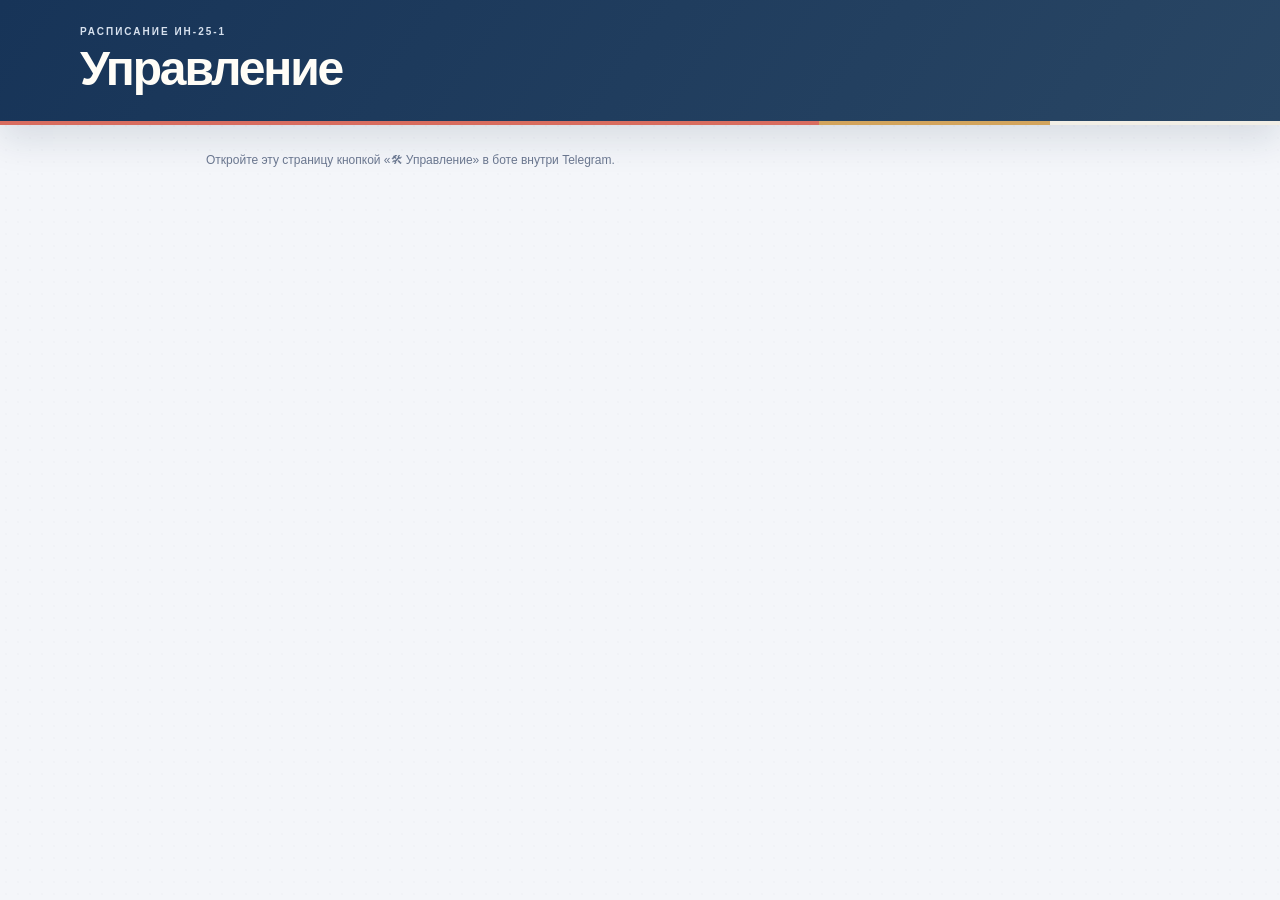
==== admin/index.html @ 074ee409 "Обновление сайта (rev расписания: 1)" ====
<!doctype html>
<html lang="ru">
<head>
  <meta charset="utf-8">
  <meta name="viewport" content="width=device-width, initial-scale=1, viewport-fit=cover">
  <meta name="robots" content="noindex">
  <title>Управление · ИН-25-1</title>
  <script>
    /* тема как в основном приложении (то же хранилище браузера) */
    try {var d=document.documentElement,ls=localStorage;var P=['en','de','sunset','forest','ocean','graphite','sakura','amoled'],F={sunset:'dark',forest:'light',ocean:'light',graphite:'dark',sakura:'light'};var p=ls.getItem('schedule-palette');if(P.indexOf(p)>=0)d.dataset.palette=p;var m=ls.getItem('schedule-mode')||(ls.getItem('schedule-theme')==='dark'?'dark':'light');var sys=false;try{sys=!!(window.matchMedia&&matchMedia('(prefers-color-scheme: dark)').matches);}catch(e){}var dark=F[p]?F[p]==='dark':(m==='dark'||(m==='system'&&sys));if(dark)d.dataset.theme='dark';} catch(e){}
  </script>
  <link rel="stylesheet" href="../css/app.css">
  <style>
    .adm-toast { position: fixed; left: 50%; bottom: 22px; transform: translateX(-50%); max-width: 90vw; padding: 10px 16px; border-radius: 12px; background: var(--header, #182d49); color: #fffdf7; font-size: 14px; box-shadow: 0 8px 24px #0004; z-index: 80; }
    .adm-toast[hidden] { display: none; }
    .adm-roles { display: inline-flex; border: 1px solid var(--line); border-radius: 10px; overflow: hidden; }
    .adm-roles button { border: 0; border-right: 1px solid var(--line); background: var(--button, transparent); color: var(--ink); padding: 7px 10px; font: inherit; font-size: 13px; cursor: pointer; }
    .adm-roles button:last-child { border-right: 0; }
    .adm-roles button[aria-pressed="true"] { background: var(--selected); color: var(--selected-text); font-weight: 650; }
  </style>
</head>
<body data-screen="owner">
  <header>
    <div class="inner">
      <p class="eyebrow">Расписание ИН-25-1</p>
      <h1>Управление</h1>
    </div>
  </header>
  <main id="admin-root" class="owner-shell"><p class="hw-hint">Загрузка…</p></main>
  <div id="adm-toast" class="adm-toast" role="status" aria-live="polite" hidden></div>
  <script src="../js/telegram.js"></script>
  <script src="./admin.js"></script>
</body>
</html>
---- css/app.css ----
/* css/base.css */

  :root{color-scheme:light;--ink:#182d49;--muted:#576577;--line:#dadfe5;--paper:#f6f4ef;--surface:#fff;--controls:#fff;--header:#182d49;--burgundy:#7b263d;--red:#b3223b;--shadow:0 2px 8px #182d4905;--focus:#7b263d;--button:#f3f4f6;--button-border:#e1e5ea;--button-hover:#e6eaf0;--selected:#182d49;--selected-text:#fff;--rule:#cdd3dc;--card-edge:#c4cddb;--inclusive-edge:#36557e;--inclusive-bg:#eef3f9;--inclusive-ink:#213e65;--conflict-edge:#e9b1bd;--conflict-bg:#fff0f1;--conflict-ink:#a02037;--tag:#edf0f4;--srsp-bg:#ece7dd;--srsp-ink:#655238;--group-bg:#dbe5f1;--room:#34475f;font-family:-apple-system,BlinkMacSystemFont,"Segoe UI",Arial,sans-serif}
  :root[data-theme="dark"]{color-scheme:dark;--ink:#ebf0f7;--muted:#b4c0d1;--line:#39485d;--paper:#111923;--surface:#1a2534;--controls:#162130;--header:#162640;--burgundy:#8f3550;--red:#f17e92;--shadow:none;--focus:#e9b2c0;--button:#263344;--button-border:#506077;--button-hover:#334359;--selected:#c4d7f1;--selected-text:#182d49;--rule:#3f4e61;--card-edge:#53677f;--inclusive-edge:#6d93c7;--inclusive-bg:#1d3048;--inclusive-ink:#dce9ff;--conflict-edge:#835061;--conflict-bg:#35212b;--conflict-ink:#ffb3c0;--tag:#2c3b50;--srsp-bg:#3e372c;--srsp-ink:#ecd9b8;--group-bg:#354c6d;--room:#d4deed}
  *{box-sizing:border-box}
  body{margin:0;background:var(--paper);color:var(--ink);font-size:15px;line-height:1.5}
  button{font:inherit;cursor:pointer;-webkit-tap-highlight-color:transparent}
  button:focus-visible{outline:3px solid var(--focus);outline-offset:3px}
  header{background:var(--header);color:#fffdf7;padding:28px 24px 29px;border-bottom:4px solid var(--burgundy)}
  header .inner{max-width:1040px;margin:auto}
  .header-top{display:flex;align-items:center;justify-content:space-between;gap:12px;margin:0 0 12px;flex-wrap:wrap}
  .eyebrow{font-size:11px;letter-spacing:.17em;text-transform:uppercase;color:#d3d9e3;margin:0;font-weight:650}
  .theme-toggle{display:inline-flex;align-items:center;justify-content:center;gap:9px;min-height:44px;padding:8px 10px;border:1px solid #657791;border-radius:5px;background:#203653;color:#fffdf7;font-size:12px;font-weight:600;line-height:1.25}
  .theme-toggle:hover{background:#2d4464}
  .theme-toggle:focus-visible{outline-color:#e9b2c0}
  .theme-track{display:inline-block;position:relative;flex:none;width:30px;height:18px;border-radius:10px;background:#71839d;transition:background .15s}
  .theme-track:after{content:"";position:absolute;top:3px;left:3px;width:12px;height:12px;border-radius:50%;background:#fff;transition:transform .15s}
  .theme-toggle[aria-checked="true"] .theme-track{background:#af516f}
  .theme-toggle[aria-checked="true"] .theme-track:after{transform:translateX(12px)}
  h1{font-family:Georgia,"Times New Roman",serif;font-size:clamp(28px,5vw,40px);letter-spacing:-.025em;line-height:1.2;margin:0;max-width:850px;font-weight:700}
  .subtitle{font-size:14px;margin:12px 0 0;color:#d3d9e3;max-width:750px}
  .control-wrap{background:var(--controls);border-bottom:1px solid var(--line)}
  .controls{max-width:1088px;margin:auto;padding:21px 24px 19px;display:flex;flex-direction:column;gap:16px}
  .control-row{display:flex;align-items:center;gap:16px}
  .control-label{width:52px;flex:none;color:var(--muted);font-size:12px;font-weight:650}
  .button-group{display:flex;gap:7px;flex-wrap:wrap}
  .choice{color:var(--ink);background:var(--button);border:1px solid var(--button-border);border-radius:5px;padding:10px 14px;font-size:13px;line-height:1.25;min-height:44px;font-weight:600;transition:background .12s,color .12s}
  .choice:hover{background:var(--button-hover)}
  .choice[aria-pressed="true"]{background:var(--selected);border-color:var(--selected);color:var(--selected-text)}
  .choice.day[aria-pressed="true"]{background:var(--burgundy);color:#fff;border-color:var(--burgundy)}
  main{max-width:1088px;margin:auto;padding:28px 24px 50px}
  .week{display:grid;grid-template-columns:repeat(2,minmax(0,1fr));gap:30px 23px;align-items:start}
  .week.single{grid-template-columns:minmax(0,760px);justify-content:center}
  .day-section{min-width:0}
  .day-heading{display:flex;align-items:center;gap:12px;margin:0 0 13px}
  .day-heading:after{content:"";height:1px;flex:1;background:var(--rule)}
  .day-heading h2{font-size:17px;letter-spacing:-.01em;margin:0;line-height:1.5;font-weight:750}
  .day-stack{display:flex;flex-direction:column;gap:10px}
  .lesson{background:var(--surface);border:1px solid var(--line);border-left:4px solid var(--card-edge);border-radius:7px;box-shadow:var(--shadow);padding:17px 15px 17px 13px;display:grid;grid-template-columns:62px minmax(0,1fr);gap:15px;overflow-wrap:anywhere}
  .lesson.inclusive{border-left-color:var(--inclusive-edge);background:var(--inclusive-bg)}
  .lesson.conflict{border-color:var(--conflict-edge);border-left:4px solid var(--red);background:var(--conflict-bg)}
  .time{padding-top:2px;color:var(--ink);font-variant-numeric:tabular-nums;white-space:nowrap;font-size:18px;line-height:1.25;font-weight:750;letter-spacing:-.035em}
  .time .until{display:block;font-size:13px;font-weight:500;color:var(--muted);letter-spacing:0;margin-top:6px}
  .details{min-width:0}
  .subject{font-size:16px;line-height:1.36;font-weight:700;margin:0 0 9px;letter-spacing:-.012em}
  .inclusive .subject{color:var(--inclusive-ink)}
  .tags{display:flex;gap:5px;flex-wrap:wrap;margin:0 0 8px}
  .tag{display:inline-block;font-size:11px;line-height:1.35;font-weight:700;letter-spacing:.015em;padding:3px 7px;border-radius:3px;background:var(--tag);color:var(--muted)}
  .tag.srsp{background:var(--srsp-bg);color:var(--srsp-ink)}
  .tag.group{background:var(--group-bg);color:var(--inclusive-ink)}
  .tag.conflict-tag{background:#b3223b;color:white}
  .detail{font-size:13px;line-height:1.55;color:var(--muted);margin-top:3px}
  .room{font-weight:650;color:var(--room)}
  .conflict-note{font-size:12px;line-height:1.5;color:var(--conflict-ink);margin:9px 0 0}
  .empty{font-size:14px;color:var(--muted);padding:25px 0}
  .noscript{margin:28px;font-size:15px}
  .day-status{position:absolute;overflow:hidden;clip:rect(0,0,0,0);width:1px;height:1px;margin:-1px;padding:0;border:0}
  .group-row{align-items:flex-start;flex-direction:column;gap:8px}
  .group-row .control-label{width:auto;font-size:12px}
  @media(min-width:1060px){.week:not(.single){grid-template-columns:repeat(3,minmax(0,1fr));gap:28px 18px}.week:not(.single) .lesson{grid-template-columns:55px minmax(0,1fr);gap:10px;padding:16px 11px 16px 10px}.week:not(.single) .subject{font-size:15px}.week:not(.single) .time{font-size:17px}}
  @media(max-width:640px){header{padding:17px 20px 24px}h1{font-size:29px}.eyebrow{font-size:10px}.subtitle{font-size:13px;line-height:1.6;margin-top:10px}.controls{padding:17px 16px;gap:14px}.control-row{gap:8px}.control-label{width:auto;font-size:12px}.button-group{gap:6px}.choice{padding:10px 12px;font-size:13px}.day-row{align-items:stretch;flex-direction:column}.day-buttons{display:grid;grid-template-columns:repeat(6,minmax(0,1fr));gap:5px}.day-buttons .choice{padding:10px 3px;min-width:0;font-size:12px}.day-buttons .today-choice{grid-column:1/-1}main{padding:23px 16px 34px}.week{grid-template-columns:1fr;gap:29px}.lesson{padding:16px 13px 16px 11px;grid-template-columns:59px minmax(0,1fr);gap:13px}}
  @media(max-width:355px){header{padding-left:16px;padding-right:16px}h1{font-size:26px}.controls{padding-left:12px;padding-right:12px}.choice{padding:10px}main{padding-left:12px;padding-right:12px}.lesson{grid-template-columns:55px minmax(0,1fr);gap:10px}}
  @media(prefers-reduced-motion:reduce){*{transition:none!important}}
  @media print{:root,:root[data-theme="dark"]{color-scheme:light;--ink:#182d49;--muted:#576577;--surface:#fff;--line:#dadfe5;--inclusive-bg:#eef3f9;--inclusive-ink:#213e65;--conflict-bg:#fff0f1;--conflict-ink:#a02037;--room:#34475f;--srsp-bg:#ece7dd;--srsp-ink:#655238;--group-bg:#dbe5f1}body{background:white}header{background:white;color:var(--ink);padding:0 0 16px}.eyebrow,.subtitle{color:var(--muted)}.control-wrap,.theme-toggle{display:none}main{padding:16px 0;max-width:none}.week,.week.single{display:block}.day-section{break-inside:avoid;margin-bottom:22px}.lesson{box-shadow:none;break-inside:avoid}.day-stack{gap:6px}.lesson{padding:9px 12px}.day-status{display:none}}
  [hidden]{display:none!important}
.back-menu{min-height:44px;border:0;background:transparent;color:#fffdf7;padding:6px 0;font-size:14px;font-weight:650}
.back-menu:focus-visible{outline-color:#e9b2c0}
#page-title:focus{outline:none}
.home-shell{max-width:820px;padding-top:25px}
.menu-caption{font-size:13px;font-weight:650;color:var(--muted);margin:0 0 15px;letter-spacing:.02em}
.menu-grid{display:grid;grid-template-columns:1fr 1fr;gap:12px}
.menu-card{display:flex;align-items:center;gap:17px;min-width:0;text-align:left;text-decoration:none;font:inherit;color:var(--ink);border:1px solid var(--line);border-radius:9px;background:var(--surface);padding:23px 20px;min-height:126px;box-shadow:var(--shadow);cursor:pointer}
.menu-card:hover{border-color:var(--card-edge);background:var(--button)}
.menu-card:active{transform:translateY(1px)}
.menu-card:focus-visible{outline:3px solid var(--focus);outline-offset:3px}
.schedule-card,.game-card{grid-column:1/-1}
.schedule-card{border-top:3px solid var(--burgundy)}
.game-card{background:var(--inclusive-bg)}
.menu-symbol{width:50px;height:50px;flex:none;border-radius:8px;background:var(--button);border:1px solid var(--line);display:flex;align-items:center;justify-content:center;font-size:27px;font-weight:700;font-family:Georgia,serif}
.calendar-symbol{border-top:8px solid var(--burgundy);background:var(--paper);font:700 23px/1 Arial,sans-serif;padding-bottom:4px}
.platform-symbol{color:var(--inclusive-ink);background:var(--inclusive-bg)}
.jump-symbol{font:700 33px/1 Arial,sans-serif;background:var(--group-bg);color:var(--inclusive-ink)}
.menu-copy{display:flex;flex-direction:column;gap:5px;min-width:0;flex:1}
.menu-copy strong{font-size:19px;font-weight:700;line-height:1.2}
.menu-copy>span{font-size:13px;color:var(--muted);line-height:1.4}
.menu-arrow{font-size:26px;color:var(--muted);flex:none;line-height:1}
.menu-footnote{font-size:12px;line-height:1.6;color:var(--muted);margin:20px 0 0;max-width:430px}
.game-shell{max-width:760px;padding:14px 16px 20px}
body[data-screen="game"] header{padding-top:10px;padding-bottom:12px}
body[data-screen="game"] .header-top{margin-bottom:3px}
body[data-screen="game"] h1{font-size:25px}
body[data-screen="game"] .subtitle{display:none}
@media(max-width:640px){.home-shell{padding-top:21px}.menu-grid{grid-template-columns:1fr;gap:11px}.menu-card{padding:19px 16px;min-height:111px;gap:14px}.menu-symbol{width:46px;height:46px}.menu-copy strong{font-size:19px}.menu-copy>span{font-size:13px}.schedule-card,.game-card{min-height:129px}.menu-footnote{margin-top:18px}}
@media print{.home-shell,.game-shell,.back-menu{display:none!important}#schedule-screen{display:block!important}}

  #jump-game{max-width:480px;margin:0 auto;padding:14px 16px 16px;color:var(--ink);--jg-teal:#2f746e;--jg-gold:#946a24;--jg-rust:#a05947;--jg-grid:#dae0e4;--jg-sky:#f4f5ef;--jg-stage-edge:#c8d2dc;--jg-character-ink:#182d49;--jg-character-accent:#7b263d;--jg-margin:#dfb5be;--jg-shadow:#173e3b}
#jump-game .jg-heading{display:flex;align-items:center;justify-content:space-between;gap:12px;margin-bottom:12px}
#jump-game .jg-kicker{margin:0 0 2px;color:var(--muted);font-size:10px;letter-spacing:.14em;font-weight:750}
#jump-game h2{font-family:Georgia,"Times New Roman",serif;font-size:21px;line-height:1.2;margin:0;letter-spacing:-.02em}
#jump-game .jg-scores{display:flex;gap:16px;flex:none;text-align:right;font-variant-numeric:tabular-nums}
#jump-game .jg-stat{display:flex;flex-direction:column;line-height:1.15}
#jump-game .jg-stat>span{font-size:10px;color:var(--muted);font-weight:600;margin-bottom:4px}
#jump-game .jg-stat>strong{font-size:24px;font-weight:750}
#jump-game .jg-best>strong{font-size:20px;color:var(--muted);padding-top:4px}
#jump-game .jg-stage{height:min(520px,calc(100vh - 300px));height:min(520px,calc(100dvh - 300px));min-height:200px;position:relative;isolation:isolate;overflow:hidden;border:1px solid var(--jg-stage-edge);border-radius:14px;background:var(--jg-sky);box-shadow:0 4px 16px #182d4907}
#jump-game canvas{display:block;width:100%;height:100%;touch-action:none;user-select:none;-webkit-user-select:none;outline:none}
#jump-game canvas:focus-visible{outline:3px solid var(--focus);outline-offset:-4px}
#jump-game .jg-overlay{position:absolute;z-index:2;inset:0;display:flex;align-items:center;justify-content:center;padding:16px;background:#f1f3ef8a;backdrop-filter:blur(3px);overflow-y:auto}
#jump-game .jg-overlay[hidden]{display:none}
#jump-game .jg-panel{width:100%;max-width:290px;text-align:center;padding:22px 18px 18px;background:var(--surface);border:1px solid var(--line);border-radius:12px;box-shadow:0 9px 35px #182d4918}
#jump-game .jg-book-mark{display:grid;place-items:center;width:44px;height:48px;margin:0 auto 12px;background:var(--burgundy);border-radius:5px 10px 10px 5px;border-left:4px solid #b96c81;box-shadow:3px 3px 0 var(--line);color:#fff8ed;font:bold 24px Georgia,serif}
#jump-game h3{font-size:18px;line-height:1.3;margin:0 0 8px}
#jump-game .jg-panel p{font-size:13px;line-height:1.5;color:var(--muted);margin:0 0 14px}
#jump-game .jg-legend{display:grid;grid-template-columns:repeat(4,minmax(0,1fr));gap:6px;font-size:10px;color:var(--muted);margin:0 0 16px}
#jump-game .jg-legend[hidden]{display:none}
#jump-game .jg-legend>span{display:flex;flex-direction:column;align-items:center;gap:6px}
#jump-game .jg-platform{display:block;width:29px;height:7px;margin-top:7px;border-radius:3px;background:var(--jg-teal);box-shadow:0 3px 0 var(--jg-shadow)}
#jump-game .jg-fragile{position:relative;background:var(--jg-rust);box-shadow:0 3px 0 #633a30}
#jump-game .jg-fragile:after{position:absolute;left:13px;top:0;content:"";height:9px;border-left:3px solid var(--surface);transform:skew(-18deg)}
#jump-game .jg-spring-icon{font-size:23px;line-height:14px;font-style:normal;color:var(--jg-gold);font-weight:900}
#jump-game .jg-jetpack-icon{display:block;width:18px;height:16px;border:2px solid var(--jg-gold);border-radius:4px;background:var(--jg-character-accent);color:#fff8ed;font-size:16px;line-height:12px;font-style:normal;font-weight:800}
#jump-game .jg-fuel{position:absolute;z-index:1;top:10px;left:50%;transform:translateX(-50%);display:flex;align-items:center;gap:8px;width:190px;max-width:calc(100% - 24px);padding:8px 11px;border:1px solid var(--jg-gold);border-radius:10px;background:var(--surface);box-shadow:0 3px 15px #00000015;pointer-events:none}
#jump-game .jg-fuel[hidden]{display:none}
#jump-game .jg-fuel>div{flex:1;min-width:0}
#jump-game #jg-fuel-label{display:block;font-size:10px;font-weight:750;line-height:1.3;margin-bottom:4px}
#jump-game .jg-fuel-icon{font-size:23px;font-weight:800;color:var(--jg-character-accent);line-height:1}
#jump-game .jg-fuel-track{height:5px;background:var(--line);border-radius:3px;overflow:hidden}
#jump-game #jg-fuel-fill{display:block;width:100%;height:100%;background:var(--jg-gold);transform-origin:left center}
#jump-game button{touch-action:none;user-select:none;-webkit-user-select:none;min-height:48px;font-family:inherit}
#jump-game .jg-primary{width:100%;background:var(--selected);color:var(--selected-text);border:1px solid var(--selected);border-radius:7px;font-size:14px;font-weight:700;padding:11px 12px}
#jump-game .jg-controls{display:grid;grid-template-columns:1fr 1.05fr 1fr;gap:10px;margin-top:12px}
#jump-game .jg-direction{background:var(--selected);color:var(--selected-text);border:1px solid var(--selected);border-radius:8px;font-size:30px;line-height:1;padding:5px}
#jump-game .jg-direction:active,#jump-game .jg-direction[data-held="true"]{transform:translateY(1px);filter:brightness(.8)}
#jump-game .jg-pause{display:flex;align-items:center;justify-content:center;gap:7px;background:var(--button);border:1px solid var(--button-border);border-radius:8px;color:var(--ink);font-size:12px;font-weight:650;padding:8px}
#jump-game .jg-pause>span:first-child{font-size:18px}
#jump-game .jg-pause:disabled{opacity:.45;cursor:default}
#jump-game .jg-help{font-size:11px;color:var(--muted);text-align:center;margin:9px 0 0;line-height:1.4}
#jump-game .jg-sr-only{position:absolute;width:1px;height:1px;overflow:hidden;clip:rect(0,0,0,0);white-space:nowrap}
:root[data-theme="dark"] #jump-game{--jg-teal:#77bcb0;--jg-gold:#e2bc71;--jg-rust:#dc9780;--jg-grid:#2e3d4c;--jg-sky:#172331;--jg-stage-edge:#425368;--jg-margin:#614553;--jg-shadow:#0c1822}
:root[data-theme="dark"] #jump-game .jg-overlay{background:#101b2b85}
#jump-game button:focus-visible{outline:3px solid var(--focus);outline-offset:3px}
@media(max-width:355px){#jump-game{padding-left:12px;padding-right:12px}#jump-game h2{font-size:19px}#jump-game .jg-scores{gap:11px}#jump-game .jg-panel{padding:16px 13px}#jump-game .jg-heading{gap:8px}}
@media(max-height:650px){#jump-game .jg-book-mark{display:none}#jump-game .jg-panel{padding:12px 14px}#jump-game .jg-panel p{margin-bottom:10px}#jump-game .jg-legend{margin-bottom:10px}#jump-game .jg-overlay{padding:10px}#jump-game h3{font-size:16px}}

  :root{--gold:#b89356;--soft-gold:#eee5d5;--portal-shadow:0 7px 23px #182d4909;--time-bg:#f4f5f7;--glass-line:#ffffff19;--card-highlight:#ffffff;--menu-tint:#f9fafc;--portal-grid:#182d4904}
:root[data-theme="dark"]{--gold:#d4b47d;--soft-gold:#3a342b;--portal-shadow:0 8px 24px #050a1229;--time-bg:#233144;--card-highlight:#ffffff06;--menu-tint:#202f42;--portal-grid:#d0dded04}
body{background-color:var(--paper);background-image:radial-gradient(var(--portal-grid) .8px,transparent .8px);background-size:8px 8px}
header{position:relative;isolation:isolate;overflow:hidden;border-bottom:0;background:linear-gradient(115deg,var(--header),#223c5b);padding-top:25px;padding-bottom:27px}
header:after{content:"";position:absolute;inset:auto 0 0;height:4px;background:linear-gradient(90deg,#96354f 0 63%,#b89356 63% 76%,#e7dfd0 76% 100%)}
header .inner{position:relative;z-index:1}
.header-art{position:absolute;inset:0;z-index:0;pointer-events:none;overflow:hidden}
.header-art:before{content:"";position:absolute;right:7%;top:-98px;width:320px;height:320px;border:1px solid var(--glass-line);border-radius:50%;box-shadow:0 0 0 32px #ffffff03,0 0 0 64px #ffffff03}
.header-art:after{content:"Aa";position:absolute;right:16%;top:34px;font:italic 140px/1 Georgia,serif;color:#ffffff07;transform:rotate(-8deg)}
.header-title-row{display:flex;align-items:center;gap:17px;justify-content:space-between}
.language-mark{display:flex;align-items:center;gap:7px;flex:none;border:1px solid #ffffff26;border-radius:7px;padding:6px 9px;font-size:10px;line-height:1;font-weight:700;letter-spacing:.07em;color:#eee6d7;background:#ffffff06}
.language-mark i{display:block;height:10px;width:1px;background:#c2a16c;font-style:normal}
.theme-toggle{border-color:#ffffff35;border-radius:22px;padding:8px 12px;background:#ffffff08;box-shadow:inset 0 1px #ffffff08}
.theme-toggle:hover{background:#ffffff12}
.theme-track{width:32px;height:19px;background:#72849b}
.theme-track:after{top:3px;left:3px;width:13px;height:13px;box-shadow:0 1px 3px #0c192333}
.theme-toggle[aria-checked="true"] .theme-track:after{transform:translateX(13px)}
.back-menu{display:inline-flex;align-items:center;gap:7px;padding:6px 8px 6px 0}
.home-shell{padding-top:26px}
.menu-caption{display:flex;align-items:center;gap:10px;font-size:11px;text-transform:uppercase;font-weight:700;letter-spacing:.12em;margin-bottom:18px}
.menu-caption:before{content:"";width:5px;height:5px;border-radius:50%;background:var(--gold);box-shadow:0 0 0 4px var(--soft-gold);margin-right:3px}
.menu-caption:after{content:"";height:1px;flex:1;background:var(--line)}
.menu-grid{gap:14px}
.menu-card{position:relative;isolation:isolate;overflow:hidden;border-radius:16px;min-height:131px;padding:24px;box-shadow:var(--portal-shadow),inset 0 1px var(--card-highlight);background:var(--surface)}
.menu-card:before{content:"";position:absolute;left:0;inset-block:25px;width:3px;background:var(--menu-accent,var(--card-edge));border-radius:0 3px 3px 0;opacity:.8}
.menu-card:after{content:"";z-index:-1;position:absolute;width:120px;height:120px;border:1px solid var(--line);border-radius:50%;right:-72px;top:-40px;opacity:.6}
.menu-card:hover{background:var(--menu-tint);border-color:var(--card-edge)}
.schedule-card{--menu-accent:var(--burgundy);border-top:1px solid var(--line);background:linear-gradient(118deg,var(--surface) 50%,var(--menu-tint));min-height:143px}
.moodle-card{--menu-accent:var(--gold)}
.platonus-card{--menu-accent:var(--inclusive-edge)}
.german-card{--menu-accent:var(--burgundy)}
.game-card{--menu-accent:var(--gold);background:linear-gradient(120deg,var(--inclusive-bg),var(--surface));min-height:139px}
.menu-symbol{position:relative;width:54px;height:56px;border-radius:12px;box-shadow:0 3px 0 var(--line);font-size:29px;background:var(--button)}
.calendar-symbol{border-top-width:9px;transform:rotate(-3deg);font-size:26px;color:var(--ink);background:var(--paper);border-radius:9px}
.calendar-symbol:before,.calendar-symbol:after{content:"";position:absolute;top:-13px;width:4px;height:10px;background:var(--muted);border:1px solid var(--surface);border-radius:3px}
.calendar-symbol:before{left:10px}.calendar-symbol:after{right:10px}
.platform-symbol{font-style:italic;background:var(--inclusive-bg);color:var(--inclusive-ink)}
.moodle-card .platform-symbol{background:var(--srsp-bg);color:var(--srsp-ink)}
.jump-symbol{color:var(--inclusive-ink);background:var(--group-bg);font-size:34px}
.menu-copy{gap:6px}
.menu-copy strong{letter-spacing:-.025em;font-size:21px}
.menu-arrow{display:flex;align-items:center;justify-content:center;width:29px;height:29px;border:1px solid var(--line);border-radius:50%;font-size:21px;color:var(--muted);background:var(--card-highlight)}
.menu-footnote{padding-left:12px;border-left:2px solid var(--line);margin-top:24px;font-size:11px}
.control-wrap{background:var(--controls);box-shadow:0 3px 16px #182d4905}
.controls{gap:19px}
.control-label{letter-spacing:.025em}
.choice{border-radius:9px;border-color:transparent;background:var(--button)}
.choice[aria-pressed="true"]{box-shadow:0 3px 7px #182d4912,inset 0 1px #ffffff15}
.choice.day[aria-pressed="true"]{background:linear-gradient(130deg,var(--burgundy),#963c56);border-color:transparent}
.day-heading{gap:10px;margin-bottom:16px}
.day-number{font-size:10px;font-weight:750;color:var(--muted);border:1px solid var(--line);border-radius:6px;min-width:26px;min-height:26px;display:grid;place-items:center;background:var(--surface);font-variant-numeric:tabular-nums;letter-spacing:.04em}
.day-heading h2{font-family:Georgia,"Times New Roman",serif;font-size:21px;font-weight:700}
.current-day-date{margin-left:auto;color:var(--muted);font-size:11px;font-weight:650;white-space:nowrap;font-variant-numeric:tabular-nums}
.day-stack{gap:13px}
.lesson{border-left-width:3px;border-radius:13px;box-shadow:var(--portal-shadow);padding:16px 14px 16px 11px;gap:13px;grid-template-columns:64px minmax(0,1fr)}
.lesson.conflict{border-left-width:3px}
.time{align-self:start;padding:10px 3px 9px;background:var(--time-bg);border:1px solid var(--line);border-radius:8px;text-align:center;font-size:18px}
.time .until{font-size:12px;margin-top:5px;line-height:1.3}
.subject{font-size:16px;line-height:1.4;margin-top:1px;margin-bottom:9px}
.tags{gap:6px;margin-bottom:9px}
.tag{padding:4px 7px;border-radius:5px;font-size:10px;letter-spacing:.025em}
.detail{font-size:13px}
.room{display:flex;align-items:baseline;gap:6px;margin-top:7px}
.room:before{content:"";width:8px;height:10px;border:1.5px solid currentColor;border-radius:6px 6px 6px 0;transform:rotate(-45deg);align-self:center;flex:none;opacity:.7;margin-left:1px}
.conflict-note{border-top:1px solid var(--conflict-edge);padding-top:8px}
#jump-game .jg-stage{border-radius:17px;box-shadow:var(--portal-shadow),inset 0 1px var(--card-highlight)}
#jump-game .jg-panel{border-radius:16px;box-shadow:0 12px 35px #08111e21}
#jump-game .jg-primary,#jump-game .jg-direction,#jump-game .jg-pause{border-radius:10px}
#jump-game .jg-stat>strong{font-variant-numeric:tabular-nums}
#jump-game .jg-book-mark{transform:rotate(-5deg);box-shadow:4px 4px 0 var(--line)}
body[data-screen="game"] .language-mark{display:none}
body[data-screen="game"] .header-art:after{font-size:100px;top:8px}
@media(hover:hover) and (pointer:fine){.menu-card:hover{transform:translateY(-3px);box-shadow:0 12px 28px #182d4912}.menu-card:hover .menu-arrow{transform:translateX(2px)}.menu-card:hover .menu-symbol{transform:translateY(-2px) rotate(-4deg)}.lesson:hover{border-color:var(--card-edge)}.lesson.conflict:hover{border-color:var(--conflict-edge)}}
@media(max-width:640px){header{padding:18px 20px 25px}.home-shell{padding-top:23px}.menu-grid{gap:12px}.menu-card{padding:20px 16px;gap:14px;min-height:113px}.schedule-card,.game-card{min-height:137px}.menu-symbol{width:47px;height:49px}.menu-copy strong{font-size:20px}.menu-copy>span{font-size:12px}.menu-arrow{width:25px;height:25px;font-size:19px}.menu-footnote{margin-top:21px}.lesson{grid-template-columns:62px minmax(0,1fr);gap:11px;padding:15px 12px 15px 10px}.language-mark{padding:6px 8px;font-size:9px;gap:6px}}
@media(max-width:355px){header{padding-left:16px;padding-right:16px}.menu-card{padding:19px 13px;gap:11px}.menu-symbol{width:42px;height:45px}.menu-copy strong{font-size:18px}.menu-copy>span{font-size:12px}.menu-arrow{width:22px;height:22px}.lesson{grid-template-columns:57px minmax(0,1fr);gap:9px}.time{font-size:16px}.language-mark{font-size:8px;padding:6px;gap:5px}.header-title-row{gap:10px}.menu-caption{font-size:10px;letter-spacing:.09em}}
@media(min-width:1060px){.week:not(.single) .lesson{grid-template-columns:57px minmax(0,1fr);gap:9px;padding:14px 10px}.week:not(.single) .time{font-size:16px}.week:not(.single) .subject{font-size:15px}}
@media print{body,header{background:white}.header-art,.language-mark,header:after{display:none}.lesson{box-shadow:none}.time{background:transparent}.day-number{border:0}.room:before{display:none}}

  /* Theme changes stay calm: animate the surfaces and controls, never the layout. */
@media (prefers-reduced-motion: no-preference) {
body, header, .control-wrap, .controls, .menu-card, .menu-symbol, .lesson,
.choice, .theme-toggle, .theme-track, .language-select, .palette-select, .menu-copy, .menu-copy > span,
.menu-footnote, .day-heading, .subject, .detail, .room, .tag,
#jump-game, #jump-game .jg-panel, #jump-game .jg-stage,
#jump-game .jg-primary, #jump-game .jg-pause {
  transition-property: background-color, color, border-color, box-shadow;
  transition-duration: 220ms;
  transition-timing-function: ease;
}
.theme-track:after {
  transition: transform 220ms cubic-bezier(.2,.75,.25,1), background-color 220ms ease;
}
.menu-arrow { transition: transform 180ms ease, color 220ms ease; }
.menu-card, .menu-symbol {
  transition-property: background-color, color, border-color, box-shadow, transform;
}
@media (hover: hover) and (pointer: fine) {
  .menu-card:hover .menu-arrow { transform: translateX(3px); }
}
}

@media (prefers-reduced-motion: reduce) {
.menu-card, .menu-arrow, .choice, .theme-toggle, .theme-track:after, .language-select, .palette-select,
#back-menu, #jump-game .jg-primary, #jump-game .jg-pause {
  transition: none !important;
  animation: none !important;
}
}

@media print {
#home-screen, #schedule-screen, #game-screen, #page-title,
.lesson, .menu-card, #jump-game .jg-panel {
  transform: none !important;
  opacity: 1 !important;
}
}

  .appearance-selectors{display:grid;grid-template-columns:repeat(2,minmax(0,1fr));gap:10px;max-width:470px;margin-top:15px}
.appearance-select{display:flex;min-width:0;flex-direction:column;gap:4px;color:#dbe3ee;font-size:10px;font-weight:650;line-height:1.25}
.appearance-select>span{overflow:hidden;white-space:nowrap;text-overflow:ellipsis}
.language-select,.palette-select{width:100%;min-width:0;min-height:40px;padding:7px 29px 7px 10px;border:1px solid #ffffff35;border-radius:7px;background:#ffffff0d;color:#fffdf7;font-family:inherit;font-size:13px;font-weight:600;line-height:1.25}
.language-select option,.palette-select option{background:#182d49;color:#fffdf7}
.language-select:focus-visible,.palette-select:focus-visible{outline:3px solid #e9b2c0;outline-offset:2px}
body[data-screen="game"] .appearance-selectors{margin-top:9px;max-width:470px;gap:8px}
body[data-screen="game"] .language-select,body[data-screen="game"] .palette-select{min-height:36px;font-size:12px}
body[data-screen="game"] #jump-game .jg-stage{height:min(520px,calc(100vh - 347px));height:min(520px,calc(100dvh - 347px))}
.menu-copy>span,.menu-copy strong,.jg-heading h2{overflow-wrap:anywhere;hyphens:auto}
#jump-game .jg-panel{max-height:100%;overflow-y:auto;overscroll-behavior:contain}
#jump-game .jg-heading>div:first-child{min-width:0}
@media(max-width:355px){.language-select,.palette-select{font-size:11px;padding-inline:7px 24px}.menu-caption{line-height:1.5}.day-buttons .choice{font-size:11px}.theme-toggle{font-size:11px}}
:root[data-palette="de"]{--ink:#222;--muted:#62605c;--line:#dedbd4;--paper:#f6f3ea;--surface:#fffdf7;--controls:#fffdf7;--header:#171717;--burgundy:#dd0000;--red:#bc1723;--focus:#a81721;--button:#efede7;--button-border:#dedbd4;--button-hover:#e8e4da;--selected:#222;--selected-text:#fffdf7;--rule:#d4cdbd;--card-edge:#77736d;--inclusive-edge:#b99100;--inclusive-bg:#fff5cf;--inclusive-ink:#55420a;--conflict-edge:#dda4a5;--conflict-bg:#fff0ee;--conflict-ink:#a71922;--tag:#eae7df;--srsp-bg:#efe2bc;--srsp-ink:#614e12;--group-bg:#f4dc83;--room:#44403a;--gold:#a77f00;--soft-gold:#f4e5ab;--portal-shadow:0 7px 23px #17171709;--time-bg:#f2efe7;--menu-tint:#f9f5e9;--portal-grid:#17171705}
:root[data-palette="de"][data-theme="dark"]{--ink:#f8f2e7;--muted:#c7beb0;--line:#494239;--paper:#151515;--surface:#242321;--controls:#1e1e1c;--header:#101010;--burgundy:#dd0000;--red:#ff8490;--focus:#ffce00;--button:#34312c;--button-border:#676052;--button-hover:#454035;--selected:#ffce00;--selected-text:#171717;--rule:#554b3b;--card-edge:#796c54;--inclusive-edge:#ffce00;--inclusive-bg:#332d19;--inclusive-ink:#ffe49b;--conflict-edge:#884d4d;--conflict-bg:#382323;--conflict-ink:#ffbaba;--tag:#38342d;--srsp-bg:#42381f;--srsp-ink:#f4d795;--group-bg:#554723;--room:#eee1c6;--gold:#ffce00;--soft-gold:#453b20;--portal-shadow:0 8px 24px #0004;--time-bg:#302c24;--menu-tint:#2d2a23;--portal-grid:#f6dfb408}
:root[data-palette="de"] header{background:linear-gradient(115deg,#0b0b0b,#292620)}
:root[data-palette="de"] header:after{height:6px;background:linear-gradient(90deg,#000 0 33.333%,#dd0000 33.333% 66.666%,#ffce00 66.666%)}
:root[data-palette="de"] .choice.day[aria-pressed="true"]{background:#dd0000;color:#fff;border-color:#dd0000}
:root[data-palette="de"] .theme-toggle{background:#ffffff08;border-color:#ffffff35}
:root[data-palette="de"] .theme-toggle:hover{background:#ffffff12}
:root[data-palette="de"] .theme-track{background:#77716a}
:root[data-palette="de"] .theme-toggle[aria-checked="true"] .theme-track{background:#dd0000}
:root[data-palette="de"] .theme-toggle:focus-visible,:root[data-palette="de"] .language-select:focus-visible,:root[data-palette="de"] .palette-select:focus-visible{outline-color:#ffce00}
:root[data-palette="de"] .appearance-select{color:#f9edd4}
:root[data-palette="de"] .language-select,:root[data-palette="de"] .palette-select{background:#242321;color:#f9edd4;border-color:#676052}
:root[data-palette="de"] .language-select option,:root[data-palette="de"] .palette-select option{background:#171717;color:#f9edd4}
:root[data-palette="de"] .tag.conflict-tag{background:#bc1723}
:root[data-palette="de"] #jump-game{--jg-teal:#8b711c;--jg-gold:#b07600;--jg-rust:#bb3030;--jg-grid:#e2dccb;--jg-sky:#f8f3e7;--jg-stage-edge:#d5cbb5;--jg-character-ink:#202020;--jg-character-accent:#dd0000;--jg-margin:#dba5a1;--jg-shadow:#383024}
:root[data-palette="de"][data-theme="dark"] #jump-game{--jg-teal:#e5bd47;--jg-gold:#ffce00;--jg-rust:#ff8787;--jg-grid:#423a2b;--jg-sky:#252219;--jg-stage-edge:#675b3b;--jg-character-ink:#1a1a1a;--jg-character-accent:#dd0000;--jg-margin:#70433b;--jg-shadow:#111}
:root[data-palette="de"][data-theme="dark"] #jump-game .jg-overlay{background:#14110bcc}
:root[data-palette="de"] #jump-game .jg-book-mark{border-left-color:#e79787}
:root[data-palette="de"] #jump-game .jg-platform{box-shadow:0 3px 0 #574510}
:root[data-palette="de"] #jump-game .jg-fragile{box-shadow:0 3px 0 #651a1a}
@media(prefers-reduced-motion:no-preference){.language-select,.palette-select{transition:background-color .2s,color .2s,border-color .2s}}
@media print{.appearance-selectors{display:none}}

  .academic-calendar-card{grid-column:1/-1;--menu-accent:var(--gold)}
.assessment-notice{margin:0;padding:11px 14px;border:1px solid var(--inclusive-edge);border-radius:9px;background:var(--inclusive-bg);color:var(--inclusive-ink);font-size:13px;line-height:1.55}
.assessment-tag{background:var(--soft-gold);color:var(--ink)}
.day-heading:has(.assessment-day-date){flex-wrap:wrap;gap:8px}
.assessment-day-date{font-size:12px;color:var(--muted);white-space:nowrap}
.academic-open-assessment{margin-top:15px;padding:12px 16px;min-height:46px}
.academic-calendar-card .calendar-symbol{border-top-color:var(--gold)}
.academic-calendar{max-width:820px;padding-top:28px}
.academic-calendar h2{font-size:18px;line-height:1.35;margin:0;letter-spacing:-.02em}
.academic-section-heading{display:flex;justify-content:space-between;align-items:center;gap:16px;margin-bottom:18px}
.academic-year{font-size:12px;font-weight:700;letter-spacing:.08em;color:var(--muted);border:1px solid var(--line);border-radius:7px;padding:5px 10px}
.academic-summary{display:grid;grid-template-columns:repeat(2,minmax(0,1fr)) .7fr;margin:0;border:1px solid var(--line);background:var(--surface);border-radius:16px;box-shadow:var(--portal-shadow);overflow:hidden}
.academic-summary>div{padding:22px 20px;min-width:0}
.academic-summary>div+div{border-left:1px solid var(--line)}
.academic-summary dt{font-size:12px;color:var(--muted);margin-bottom:9px}
.academic-summary dd{font-size:22px;font-weight:750;line-height:1.3;letter-spacing:-.035em;margin:0;overflow-wrap:anywhere}
.academic-summary .academic-duration{background:var(--inclusive-bg)}
.academic-duration dd{color:var(--inclusive-ink)}
.academic-milestones{margin-top:30px}
.academic-timeline{padding:0;margin:17px 0 0;list-style:none;display:grid;gap:12px}
.academic-timeline li{display:flex;align-items:center;gap:18px;padding:21px;border:1px solid var(--line);border-radius:14px;background:var(--surface)}
.academic-number{display:grid;place-items:center;flex:none;width:42px;height:42px;border:1px solid var(--line);border-radius:50%;font-size:13px;font-weight:700;color:var(--gold);background:var(--paper)}
.academic-timeline h3{font-size:13px;font-weight:600;color:var(--muted);line-height:1.5;margin:0 0 5px}
.academic-date{font-size:23px;line-height:1.35;font-weight:700;letter-spacing:-.025em;margin:0;font-variant-numeric:tabular-nums}
.academic-session{display:flex;align-items:center;justify-content:space-between;gap:20px;margin-top:24px;padding:24px;border:1px solid var(--inclusive-edge);border-left-width:4px;border-radius:14px;background:var(--inclusive-bg);color:var(--inclusive-ink)}
.academic-session>div>p{font-size:12px;color:var(--muted);margin:7px 0 0}
@media(max-width:640px){.academic-summary{grid-template-columns:1fr 1fr}.academic-summary>div{padding:18px 15px}.academic-summary dd{font-size:21px}.academic-summary .academic-duration{grid-column:1/-1;border-left:0;border-top:1px solid var(--line);display:flex;justify-content:space-between;align-items:center;padding:13px 15px}.academic-duration dt{margin:0}.academic-duration dd{font-size:24px}.academic-timeline li{padding:18px 16px;gap:14px}.academic-date{font-size:22px}.academic-session{align-items:flex-start;flex-direction:column;gap:14px;padding:20px}.academic-calendar h2{font-size:17px}}
@media(max-width:355px){.academic-summary dd{font-size:19px}.academic-summary dt{font-size:11px}.academic-date{font-size:21px}}
@media print{body[data-screen="calendar"] #schedule-screen{display:none!important}body[data-screen="calendar"] #calendar-screen{display:block!important}.academic-summary,.academic-timeline li,.academic-session{box-shadow:none;break-inside:avoid}}

  /* Safe areas keep the page aligned on notched phones and edge-to-edge displays. */
html{min-height:100%;background:var(--paper);-webkit-text-size-adjust:100%;text-size-adjust:100%}
body{min-width:320px;min-height:100vh;min-height:100dvh;overflow-x:hidden}
header{padding-top:calc(25px + env(safe-area-inset-top,0px))}
main{padding-bottom:calc(50px + env(safe-area-inset-bottom,0px))}
@media(max-width:640px){
header{padding-top:calc(17px + env(safe-area-inset-top,0px))}
main{padding-bottom:calc(34px + env(safe-area-inset-bottom,0px))}
.language-select,.palette-select{font-size:16px;min-height:44px}
body[data-screen="game"] header{padding-top:calc(10px + env(safe-area-inset-top,0px))}
}
@media(max-width:355px){.language-select,.palette-select{font-size:16px;padding-inline:7px 24px}}
@media(display-mode:standalone){html,body{overscroll-behavior-y:contain}}
@media(prefers-reduced-motion:reduce){html{scroll-behavior:auto}}

/* css/design.css */

/* Concept only: a calmer, more compact visual system over the existing app. */
:root{
--ink:#1b2e49;--muted:#6b7890;--line:#e2e8f0;--paper:#f4f6fa;--surface:#fff;
--controls:#f4f6fa;--header:#173458;--header-shade:#294664;--burgundy:#d86c5f;--red:#b7414b;
--shadow:0 12px 32px #172a4610;--focus:#e08a72;--button:#eef2f7;
--button-border:#e0e6ee;--button-hover:#e5ebf3;--selected:#193756;
--selected-text:#fff;--rule:#dce3ed;--card-edge:#c8d4e3;
--inclusive-edge:#397b78;--inclusive-bg:#e9f3f1;--inclusive-ink:#245c59;
--conflict-edge:#e9b3b3;--conflict-bg:#fff1f0;--conflict-ink:#9b3137;
--tag:#eef1f5;--srsp-bg:#f3eadb;--srsp-ink:#72572f;--group-bg:#e3ebf6;
--room:#465b76;--gold:#d2a45d;--soft-gold:#f3ead9;--portal-shadow:0 12px 32px #172a4610;
--time-bg:#f0f4f8;--card-highlight:#fff;--menu-tint:#f6f8fb;--portal-grid:#172a4604;
font-family:Inter,-apple-system,BlinkMacSystemFont,"Segoe UI",Arial,sans-serif
}
:root[data-theme="dark"]{
--ink:#eef2f8;--muted:#aab7ca;--line:#35455b;--paper:#101822;--surface:#182435;
--controls:#141f2e;--header:#142a46;--header-shade:#203c63;--burgundy:#dd806f;--red:#ff9299;
--shadow:0 12px 28px #05090f42;--focus:#f2b5a2;--button:#253348;
--button-border:#3c506a;--button-hover:#30435a;--selected:#d9e5f2;
--selected-text:#19283a;--rule:#34465c;--card-edge:#50637b;
--inclusive-edge:#71aaa3;--inclusive-bg:#1b3437;--inclusive-ink:#bce2dc;
--conflict-edge:#784c55;--conflict-bg:#35232a;--conflict-ink:#ffb9bd;
--tag:#29394e;--srsp-bg:#40382b;--srsp-ink:#e9d5ad;--group-bg:#2f435e;
--room:#c4d1e2;--gold:#e3bb79;--soft-gold:#342e25;--portal-shadow:0 13px 34px #0004;
--time-bg:#223249;--card-highlight:#ffffff08;--menu-tint:#1d2b3d;--portal-grid:#d0dded04
}
:root[data-palette="en"]{
--ink:#102759;--muted:#52678e;--line:#d9e2f1;--paper:#f3f6fc;--surface:#fff;
--controls:#f3f6fc;--header:#012169;--header-shade:#163b83;--burgundy:#c8102e;--red:#c8102e;
--focus:#c8102e;--button:#eaf0fa;--button-border:#d8e2f2;--button-hover:#dce7f8;
--selected:#012169;--selected-text:#fff;--rule:#ccd8ec;--card-edge:#b9c9e8;
--inclusive-edge:#315aa4;--inclusive-bg:#eaf1ff;--inclusive-ink:#163a7b;
--conflict-edge:#e4a9b2;--conflict-bg:#fff0f1;--conflict-ink:#9e1d34;
--tag:#e9eef8;--srsp-bg:#e8edf6;--srsp-ink:#263c68;--group-bg:#dce7fb;
--room:#324c7c;--gold:#5978b3;--soft-gold:#e6ecf8;--menu-tint:#f0f4fb;
--time-bg:#eaf0fb;--card-highlight:#fff;--portal-grid:#01216906
}
:root[data-palette="en"][data-theme="dark"]{
--ink:#edf3ff;--muted:#afbfdf;--line:#31476f;--paper:#09142b;--surface:#111f3d;
--controls:#0d1933;--header:#061a48;--header-shade:#153a78;--burgundy:#ef4054;--red:#ff5368;
--focus:#ff6678;--button:#1a2c50;--button-border:#314a78;--button-hover:#243b67;
--selected:#e7efff;--selected-text:#071a45;--rule:#2b4169;--card-edge:#3e5d95;
--inclusive-edge:#7399e4;--inclusive-bg:#152b53;--inclusive-ink:#d6e4ff;
--conflict-edge:#7c3c54;--conflict-bg:#321d31;--conflict-ink:#ffb8c4;
--tag:#20365e;--srsp-bg:#273455;--srsp-ink:#d7e2fa;--group-bg:#243d6b;
--room:#bdcff4;--gold:#91b2f1;--soft-gold:#1d3158;--menu-tint:#14264a;
--time-bg:#1a2d53;--card-highlight:#ffffff08;--portal-grid:#d5e3ff06
}
:root[data-palette="de"]{
--header:#171717;--header-shade:#2c2b28;--burgundy:#d10019;--red:#bd2631;--focus:#d10019;--selected:#242424;
--inclusive-edge:#b28b18;--inclusive-bg:#fbf3d7;--inclusive-ink:#66510f;
--gold:#e0b72f;--soft-gold:#f3e7b7;--menu-tint:#f8f4e8;--time-bg:#f3f0e6
}
:root[data-palette="de"][data-theme="dark"]{
--header:#101010;--header-shade:#282724;--burgundy:#e00020;--red:#ff9197;--selected:#f5ca39;--selected-text:#171717;
--inclusive-edge:#e2bd44;--inclusive-bg:#332d1a;--inclusive-ink:#f1dc91;
--gold:#f1cc4b;--soft-gold:#3b331c;--menu-tint:#24231e;--time-bg:#302d24
}

html{background:var(--paper);scroll-behavior:smooth}
body{background-color:var(--paper);background-image:radial-gradient(var(--portal-grid) 1px,transparent 1px);background-size:12px 12px;color:var(--ink);font-size:15px;line-height:1.55}
header{padding:24px 28px 28px;background:linear-gradient(125deg,var(--header),var(--header-shade));border:0;box-shadow:0 14px 34px #13294220}
:root[data-palette="en"] header:after{background:linear-gradient(90deg,#c8102e 0 32%,#fff 32% 39%,#012169 39% 61%,#fff 61% 68%,#c8102e 68% 100%)}
:root[data-palette="en"][data-theme="dark"] header:after{background:linear-gradient(90deg,#ef3340 0 32%,#fff 32% 39%,#012169 39% 61%,#fff 61% 68%,#ef3340 68% 100%)}
header:after{height:4px;background:linear-gradient(90deg,var(--burgundy) 0 64%,var(--gold) 64% 82%,#f1eee6 82% 100%)}
:root[data-palette="de"] header:after{background:linear-gradient(90deg,#090909 0 33.33%,#d10019 33.33% 66.66%,#f4c400 66.66% 100%)}
header .inner{max-width:1120px}
.header-top{margin-bottom:16px}
.eyebrow{font-size:10px;letter-spacing:.2em;color:#d7e1ee}
h1{font-family:Inter,-apple-system,BlinkMacSystemFont,"Segoe UI",Arial,sans-serif;font-size:clamp(34px,5vw,48px);letter-spacing:-.045em;font-weight:760}
.subtitle{margin-top:8px;color:#c8d5e4;font-size:14px}
.theme-toggle{min-height:42px;border-radius:999px;padding:8px 13px;background:#ffffff10;border-color:#ffffff35;box-shadow:none;font-size:12px}
.theme-toggle:hover{background:#ffffff1c}
.theme-track{width:31px;height:18px;background:#8292a6}
.theme-toggle[aria-checked="true"] .theme-track{background:var(--burgundy)}
.back-menu{min-height:40px;border:1px solid #ffffff30;border-radius:999px;padding:7px 12px;background:#ffffff0c}
.appearance-selectors{max-width:620px;gap:12px;margin-top:19px}
.appearance-select{font-size:10px;letter-spacing:.08em;text-transform:uppercase;color:#d7e1ee}
.language-select,.palette-select{min-height:44px;border-radius:10px;padding:9px 34px 9px 12px;background:#ffffff12;border-color:#ffffff32;font-size:13px}
.language-select option,.palette-select option{background:#182c45;color:white}
:root[data-palette="de"] .language-select,:root[data-palette="de"] .palette-select{background:#242321;color:#fff4d8}

main{max-width:1120px;padding:30px 28px 56px}
.home-shell{max-width:920px;padding-top:30px}
.menu-caption{margin-bottom:15px;font-size:10px;letter-spacing:.16em}
.menu-grid{grid-template-columns:repeat(2,minmax(0,1fr));gap:13px}
.menu-card{min-height:112px;padding:19px 20px;gap:15px;border:1px solid var(--line);border-radius:16px;background:var(--surface);box-shadow:var(--portal-shadow)}
.menu-card:before{inset-block:22px;width:3px;border-radius:0 4px 4px 0}
.menu-card:after{width:95px;height:95px;right:-54px;top:-38px;opacity:.35}
.menu-card:hover{background:var(--menu-tint);border-color:var(--card-edge)}
.schedule-card,.game-card{grid-column:1/-1;min-height:126px}
.schedule-card{border-top:1px solid var(--line);background:linear-gradient(110deg,var(--surface),var(--menu-tint))}
.academic-calendar-card{grid-column:auto}
.game-card{background:linear-gradient(115deg,var(--inclusive-bg),var(--surface))}
.menu-symbol{width:48px;height:48px;border-radius:12px;box-shadow:none}
.calendar-symbol{transform:none;border-radius:10px;font-size:21px}
.calendar-symbol:before,.calendar-symbol:after{top:-12px}
.menu-copy{gap:4px}
.menu-copy strong{font-size:17px;letter-spacing:-.025em}
.menu-copy>span{font-size:12px;line-height:1.45}
.menu-copy small{font-size:10px;margin-top:1px}
.menu-arrow{width:27px;height:27px;border-radius:50%;font-size:18px}
.menu-footnote{max-width:none;margin-top:17px;padding-left:11px;font-size:11px}

.control-wrap{background:var(--surface);border-bottom:1px solid var(--line);box-shadow:0 6px 22px #12223a09}
.controls{max-width:1120px;padding:16px 28px;gap:13px}
.control-row{gap:12px}
.control-label{width:auto;min-width:100px;font-size:11px;letter-spacing:.04em;text-transform:uppercase}
.button-group{gap:6px}
.choice{min-height:40px;padding:8px 13px;border:1px solid var(--button-border);border-radius:999px;background:var(--button);font-size:12px;font-weight:650}
.choice[aria-pressed="true"]{background:var(--selected);border-color:var(--selected);color:var(--selected-text);box-shadow:0 3px 8px #12223a14}
.choice[aria-pressed="true"]:after{content:"✓";display:inline-block;margin-left:6px;font-size:11px;font-weight:800;line-height:1}
.choice.day[aria-pressed="true"]{background:var(--burgundy);border-color:var(--burgundy);color:#fff}
.group-row{align-items:center;flex-direction:row;gap:12px}
.group-row .control-label{width:auto;font-size:11px}
.day-buttons .choice{min-width:48px}
.assessment-notice{border-radius:12px;padding:10px 14px}

.week{gap:28px 20px}
.day-heading{gap:10px;margin-bottom:12px}
.day-heading h2{font-family:Inter,-apple-system,BlinkMacSystemFont,"Segoe UI",Arial,sans-serif;font-size:16px;font-weight:750;letter-spacing:-.025em}
.day-number{width:27px;height:27px;min-width:27px;min-height:27px;border:0;border-radius:9px;background:var(--time-bg);color:var(--muted);font-size:10px}
.current-day-date,.assessment-day-date{border:1px solid var(--line);border-radius:999px;background:var(--surface);padding:5px 9px;font-size:10px}
.day-stack{position:relative;gap:10px}
.lesson{grid-template-columns:67px minmax(0,1fr);gap:13px;padding:14px;border:1px solid var(--line);border-left:3px solid var(--card-edge);border-radius:14px;background:var(--surface);box-shadow:var(--portal-shadow)}
.lesson.inclusive{border-left-color:var(--inclusive-edge);background:var(--inclusive-bg)}
.lesson.conflict{border-left:3px solid var(--red);background:var(--conflict-bg)}
.time{align-self:start;padding:8px 3px 7px;border:0;border-radius:9px;background:var(--time-bg);text-align:center;font-size:16px;letter-spacing:-.035em}
.time .until{margin-top:3px;font-size:11px}
.subject{margin:0 0 7px;font-size:14px;line-height:1.38;letter-spacing:-.015em}
.tags{gap:5px;margin-bottom:6px}
.tag{padding:3px 7px;border-radius:999px;font-size:9px;letter-spacing:.025em}
.detail{margin-top:2px;font-size:11px;line-height:1.45}
.room{margin-top:5px}
.room:before{width:7px;height:8px}
.conflict-note{margin-top:7px;padding-top:7px;font-size:11px}
.empty{padding:20px 0}

.academic-calendar{max-width:920px}
.academic-summary,.academic-timeline li,.academic-session{border-radius:16px;box-shadow:var(--portal-shadow)}
.academic-timeline li{padding:17px 19px}
.academic-session{padding:20px}
#jump-game .jg-stage{border-radius:16px}

@media(hover:hover) and (pointer:fine){
.menu-card{transition:transform .18s ease,border-color .18s ease,box-shadow .18s ease,background-color .18s ease}
.menu-card:hover{transform:translateY(-2px);box-shadow:0 16px 36px #14294317}
.lesson:hover{transform:translateY(-1px)}
}
@media(max-width:760px){
.home-shell{max-width:640px}
.menu-grid{grid-template-columns:1fr}
.schedule-card,.game-card{grid-column:auto;min-height:108px}
.academic-calendar-card{grid-column:auto}
}
@media(max-width:640px){
header{padding:18px 18px 23px}
.header-top{gap:8px;margin-bottom:13px}
h1{font-size:34px}
.subtitle{font-size:12px}
.appearance-selectors{gap:8px;margin-top:15px}
.appearance-select{font-size:9px;letter-spacing:.04em}
.language-select,.palette-select{font-size:14px;min-height:42px;padding:8px 27px 8px 9px}
.controls{padding:13px 16px;gap:11px}
.control-row{align-items:flex-start;flex-direction:column;gap:6px}
.control-label{min-width:0;font-size:9px}
.button-group{width:100%;gap:6px;flex-wrap:nowrap;overflow-x:auto;padding:1px 1px 5px;scrollbar-width:thin;scroll-snap-type:x proximity}
.choice{flex:0 0 auto;min-height:38px;padding:8px 12px;scroll-snap-align:start}
.day-buttons{display:flex;grid-template-columns:none}
.day-buttons .choice{min-width:45px;padding-inline:10px}
.group-row{flex-direction:column}
main{padding:22px 16px 40px}
.home-shell{padding-top:22px}
.menu-grid{gap:10px}
.menu-card{min-height:94px;padding:15px 15px;gap:12px;border-radius:14px}
.schedule-card,.game-card{min-height:100px}
.menu-symbol{width:42px;height:42px;font-size:23px}
.calendar-symbol{font-size:19px}
.menu-copy strong{font-size:16px}
.menu-copy>span{font-size:11px}
.menu-copy small{font-size:9px}
.menu-arrow{width:24px;height:24px;font-size:17px}
.menu-footnote{font-size:10px;margin-top:15px}
.week{grid-template-columns:1fr;gap:24px}
.day-heading{margin-bottom:10px}
.lesson{grid-template-columns:62px minmax(0,1fr);gap:11px;padding:12px}
.time{font-size:15px}
.subject{font-size:14px}
.detail{font-size:11px}
.academic-calendar{padding-top:20px}
body[data-screen="game"] header{padding-top:10px;padding-bottom:12px}
}
@media(max-width:355px){
header{padding-inline:14px}
.controls{padding-inline:12px}
.appearance-selectors{grid-template-columns:1fr 1fr;gap:6px}
.language-select,.palette-select{font-size:13px}
main{padding-inline:12px}
.menu-card{padding-inline:12px;gap:9px}
.menu-symbol{width:38px;height:38px}
.lesson{grid-template-columns:57px minmax(0,1fr);gap:9px;padding:10px}
.time{font-size:14px}
}
button,select{-webkit-tap-highlight-color:transparent;touch-action:manipulation}
button:active,a:active{transform:scale(.975);transition:transform 90ms ease-out}
@keyframes choice-selected{0%{transform:scale(.96)}55%{transform:scale(1.045)}100%{transform:scale(1)}}
@keyframes selection-feedback{0%,100%{box-shadow:0 0 0 0 transparent}35%{box-shadow:0 0 0 4px var(--focus)}}
@keyframes header-feedback{0%,100%{filter:none}35%{filter:brightness(1.22)}}
.choice[aria-pressed="true"]{animation:choice-selected .34s cubic-bezier(.2,.8,.25,1) both}
.language-select.selection-feedback,.palette-select.selection-feedback{animation:selection-feedback .42s ease-out}
header.theme-feedback{animation:header-feedback .46s ease-out}
@media(prefers-reduced-motion:reduce){
html{scroll-behavior:auto}
.menu-card,.lesson{transition:none!important}
.choice[aria-pressed="true"],.language-select.selection-feedback,.palette-select.selection-feedback,header.theme-feedback{animation:none!important}
.language-select.selection-feedback,.palette-select.selection-feedback{outline:3px solid var(--focus);outline-offset:2px}
button:active,a:active{transform:none}
}
@media print{header{box-shadow:none}.menu-card,.lesson{box-shadow:none}}

/* css/android.css */
.fork-next-card,
.fork-reminders {
  position: relative;
  max-width: 1040px;
  margin: 0 auto 14px;
  padding: 15px 17px;
  border: 1px solid var(--line);
  border-left: 3px solid var(--burgundy);
  border-radius: 12px;
  background: var(--surface);
  color: var(--ink);
  box-shadow: var(--shadow, 0 3px 12px #182d4908);
}
.fork-next-label,
.fork-reminder-copy span {
  display: block;
  color: var(--muted);
  font-size: 10px;
  font-weight: 750;
  letter-spacing: .12em;
  text-transform: uppercase;
}
.fork-next-subject {
  display: block;
  margin-top: 4px;
  font-size: 17px;
  font-weight: 750;
  line-height: 1.3;
}
.fork-next-time { margin-top: 4px; color: var(--muted); font-size: 13px; font-variant-numeric: tabular-nums; }
.fork-next-status { margin-top: 8px; color: var(--burgundy); font-size: 12px; font-weight: 700; }
.fork-next-card.is-current { border-left-color: var(--red); }
.fork-next-card.is-current .fork-next-status { color: var(--red); }
.fork-reminders { display: flex; align-items: center; justify-content: space-between; gap: 14px; margin-top: 0; }
.fork-reminder-copy strong { display: block; color: var(--ink); font-size: 14px; }
.fork-reminder-copy span { margin-top: 3px; font-weight: 550; letter-spacing: 0; text-transform: none; }
.fork-switch { position: relative; display: inline-flex; flex: none; width: 46px; height: 27px; }
.fork-switch input { position: absolute; width: 1px; height: 1px; opacity: 0; }
.fork-switch-track { width: 46px; height: 27px; border-radius: 20px; background: var(--button-border); transition: background .18s ease; }
.fork-switch-track::after { position: absolute; top: 3px; left: 3px; width: 21px; height: 21px; border-radius: 50%; background: var(--surface); box-shadow: 0 1px 3px #0003; content: ""; transition: transform .18s ease; }
.fork-switch input:checked + .fork-switch-track { background: var(--burgundy); }
.fork-switch input:checked + .fork-switch-track::after { transform: translateX(19px); }
.fork-switch input:focus-visible + .fork-switch-track { outline: 3px solid var(--focus); outline-offset: 3px; }
.fork-search-tools { display: flex; justify-content: flex-end; margin: 0 0 5px; }
.fork-search-toggle { display: grid; place-items: center; width: 36px; height: 36px; padding: 0; border: 1px solid transparent; border-radius: 50%; background: transparent; color: var(--muted); opacity: .72; cursor: pointer; }
.fork-search-toggle:hover,
.fork-search-toggle[aria-expanded="true"] { border-color: var(--line); background: var(--surface); opacity: 1; }
.fork-search-toggle svg { width: 17px; height: 17px; fill: none; stroke: currentColor; stroke-width: 1.8; stroke-linecap: round; }
.fork-search-panel { margin: 0 0 12px; }
.fork-search-input { display: block; width: 100%; min-height: 43px; padding: 9px 12px; border: 1px solid var(--line); border-radius: 10px; background: var(--surface); color: var(--ink); font: inherit; font-size: 14px; }
.fork-search-input:focus { outline: 2px solid var(--focus); outline-offset: 1px; }
.fork-search-empty { padding: 10px 2px 14px; color: var(--muted); font-size: 13px; }
.fork-search-panel[hidden],
.fork-search-empty[hidden],
.lesson[hidden],
.day-section[hidden] { display: none !important; }
.lesson.fork-current-lesson { border-color: var(--red); border-left-color: var(--red); background: linear-gradient(110deg, color-mix(in srgb, var(--red) 9%, var(--surface)), var(--surface)); box-shadow: 0 0 0 1px color-mix(in srgb, var(--red) 18%, transparent), var(--shadow, 0 4px 14px #182d4910); }
.lesson.fork-current-lesson .time { color: var(--red); }
.lesson.fork-current-lesson .fork-current-tag { display: inline-flex; }
.fork-current-tag { display: none; margin: 0 0 5px; padding: 3px 7px; border-radius: 999px; background: var(--red); color: #fff; font-size: 10px; font-weight: 750; }
@media (max-width: 640px) {
  .fork-next-card,
  .fork-reminders { padding: 13px 14px; }
  .fork-next-subject { font-size: 15px; }
}
@media (prefers-reduced-motion: reduce) {
  .fork-switch-track,
  .fork-switch-track::after { transition: none; }
}

/* ---- v0.1.1 ---- */

/* iOS standalone PWA (black-translucent status bar): the page runs under the Dynamic Island / status bar.
   The earlier env(safe-area-inset-*) padding was overridden by later `header{padding:...}` shorthands, so the
   inset is added as a spacer that no padding rule can cancel. It is 0 in browsers and in the Android WebView. */
header::before {
  content: "";
  display: block;
  height: env(safe-area-inset-top, 0px);
}
main::after {
  content: "";
  display: block;
  height: env(safe-area-inset-bottom, 0px);
}

/* Timetable mode switch is removed; RK1 can only be opened from the academic calendar. */
.mode-row { display: none !important; }
.assessment-banner:not([hidden]) { display: flex; flex-direction: column; align-items: flex-start; gap: 10px; }
.assessment-banner .assessment-notice { align-self: stretch; }
.assessment-exit { min-height: 40px; }

/* css/themes.css */
/* Готовые палитры (сгенерировано). Фиксированные темы (sunset, forest, ocean, graphite, sakura) не меняют светлый/тёмный режим; amoled — переключается. */
:root[data-palette="sunset"]{color-scheme:dark;--ink:#fbeee0;--muted:#d2b4a6;--line:#4a2c38;--paper:#1c1017;--surface:#2a1822;--controls:#24141c;--header:#3a1224;--header-shade:#5a1c33;--burgundy:#e0566f;--red:#ff8a8a;--focus:#ffc46b;--button:#3a2230;--button-border:#5e3a4a;--button-hover:#4a2c3c;--selected:#f2b84b;--selected-text:#2a1018;--rule:#55323f;--card-edge:#7a4a58;--inclusive-edge:#e8b04a;--inclusive-bg:#3a2a18;--inclusive-ink:#ffdca0;--conflict-edge:#8a4458;--conflict-bg:#3a1c26;--conflict-ink:#ffb3c0;--tag:#36202c;--srsp-bg:#48301e;--srsp-ink:#ffd9a0;--group-bg:#5a3040;--room:#f0d6c8;--gold:#f2b84b;--soft-gold:#46321c;--time-bg:#33202b;--menu-tint:#2e1a24;--portal-grid:#f6d9c808;--shadow:0 12px 28px #0006;--portal-shadow:0 12px 28px #0006;--card-highlight:#ffffff08}
:root[data-palette="forest"]{color-scheme:light;--ink:#1f3a2a;--muted:#5d7365;--line:#d9e1d2;--paper:#f2f4ec;--surface:#fbfcf7;--controls:#f7f9f1;--header:#234a34;--header-shade:#356b4a;--burgundy:#3f8a5a;--red:#b34a3a;--focus:#c79a3c;--button:#e8eee0;--button-border:#d3ddc8;--button-hover:#dce6d0;--selected:#234a34;--selected-text:#ffffff;--rule:#cfd9c4;--card-edge:#b4c6a8;--inclusive-edge:#8a7a3a;--inclusive-bg:#f3efd8;--inclusive-ink:#5a4d18;--conflict-edge:#e0b0a0;--conflict-bg:#fff0ea;--conflict-ink:#9a3a2a;--tag:#e6ece0;--srsp-bg:#efe6d2;--srsp-ink:#6a5530;--group-bg:#dbe8d4;--room:#3a5546;--gold:#c79a3c;--soft-gold:#f1e8cc;--time-bg:#e9efe2;--menu-tint:#f5f8ef;--portal-grid:#234a3406;--shadow:0 12px 30px #234a3412;--portal-shadow:0 12px 30px #234a3412;--card-highlight:#ffffff}
:root[data-palette="ocean"]{color-scheme:light;--ink:#0e3a4d;--muted:#4f7482;--line:#d3e6ea;--paper:#eef7f8;--surface:#ffffff;--controls:#f3fafb;--header:#0b5566;--header-shade:#107a8a;--burgundy:#0fa3b1;--red:#c0453f;--focus:#f08a3c;--button:#e3f1f3;--button-border:#cfe4e8;--button-hover:#d5eaee;--selected:#0b5566;--selected-text:#ffffff;--rule:#c6dde2;--card-edge:#a9cdd5;--inclusive-edge:#2c8f87;--inclusive-bg:#e4f5f2;--inclusive-ink:#145c56;--conflict-edge:#ecb4a8;--conflict-bg:#fff1ee;--conflict-ink:#a63a2e;--tag:#e4eff1;--srsp-bg:#f6ecd9;--srsp-ink:#74582a;--group-bg:#d7ecf0;--room:#2d5a6a;--gold:#f08a3c;--soft-gold:#fbe6d0;--time-bg:#e4f1f3;--menu-tint:#f1f9fa;--portal-grid:#0b556606;--shadow:0 12px 30px #0b556614;--portal-shadow:0 12px 30px #0b556614;--card-highlight:#ffffff}
:root[data-palette="graphite"]{color-scheme:dark;--ink:#ececec;--muted:#a6a8ab;--line:#35383c;--paper:#17181a;--surface:#222427;--controls:#1d1f21;--header:#101112;--header-shade:#26282b;--burgundy:#d4d7dc;--red:#ff8d8d;--focus:#ffffff;--button:#2c2e32;--button-border:#45484d;--button-hover:#383b3f;--selected:#e8e9eb;--selected-text:#17181a;--rule:#3a3d41;--card-edge:#54575c;--inclusive-edge:#9aa0a8;--inclusive-bg:#2a2d31;--inclusive-ink:#dfe2e6;--conflict-edge:#7a4a4a;--conflict-bg:#332324;--conflict-ink:#ffb4b4;--tag:#2c2e32;--srsp-bg:#33312a;--srsp-ink:#e6dfc4;--group-bg:#3a3d42;--room:#d6d8db;--gold:#b8bcc4;--soft-gold:#2f3135;--time-bg:#2a2c2f;--menu-tint:#25272a;--portal-grid:#ffffff06;--shadow:0 10px 26px #0006;--portal-shadow:0 10px 26px #0006;--card-highlight:#ffffff06}
:root[data-palette="sakura"]{color-scheme:light;--ink:#4a2a3a;--muted:#8a6674;--line:#f1dde3;--paper:#fdf3f5;--surface:#ffffff;--controls:#fff7f9;--header:#b0466e;--header-shade:#cf6a8e;--burgundy:#d9567f;--red:#c23a5a;--focus:#e0709a;--button:#fbe8ee;--button-border:#f0d6de;--button-hover:#f7dbe4;--selected:#b0466e;--selected-text:#ffffff;--rule:#ecd2db;--card-edge:#e3bcc9;--inclusive-edge:#7a8fb5;--inclusive-bg:#eef1fb;--inclusive-ink:#34487a;--conflict-edge:#ecaab8;--conflict-bg:#fff0f3;--conflict-ink:#a32848;--tag:#f8e8ed;--srsp-bg:#f6ead8;--srsp-ink:#6f5430;--group-bg:#f6d9e3;--room:#6b3f53;--gold:#d9a45a;--soft-gold:#fbe9d2;--time-bg:#faecf0;--menu-tint:#fef6f8;--portal-grid:#b0466e06;--shadow:0 12px 30px #b0466e14;--portal-shadow:0 12px 30px #b0466e14;--card-highlight:#ffffff}
:root[data-palette="amoled"]{color-scheme:light;--ink:#0b0b0d;--muted:#5d6066;--line:#e4e6ea;--paper:#ffffff;--surface:#f6f7f9;--controls:#ffffff;--header:#0b0b0d;--header-shade:#1c1d22;--burgundy:#4a5bff;--red:#d6334a;--focus:#4a5bff;--button:#f0f1f4;--button-border:#e0e2e7;--button-hover:#e6e8ed;--selected:#0b0b0d;--selected-text:#ffffff;--rule:#dcdee3;--card-edge:#c4c7ce;--inclusive-edge:#1f9d8c;--inclusive-bg:#e6f6f3;--inclusive-ink:#0f5e53;--conflict-edge:#eaa9b4;--conflict-bg:#fff0f2;--conflict-ink:#a3243a;--tag:#eff0f3;--srsp-bg:#f6efd8;--srsp-ink:#6b5522;--group-bg:#e5e8ff;--room:#30343c;--gold:#c99a2e;--soft-gold:#f6ecd0;--time-bg:#eff1f4;--menu-tint:#f8f9fb;--portal-grid:#0b0b0d05;--shadow:0 12px 30px #0b0b0d10;--portal-shadow:0 12px 30px #0b0b0d10;--card-highlight:#ffffff}
:root[data-palette="amoled"][data-theme="dark"]{color-scheme:dark;--ink:#f2f2f3;--muted:#a0a3a8;--line:#202124;--paper:#000000;--surface:#0b0b0c;--controls:#060607;--header:#000000;--header-shade:#101113;--burgundy:#7c8cff;--red:#ff7a8a;--focus:#9aa6ff;--button:#141416;--button-border:#2a2b2e;--button-hover:#1c1d20;--selected:#7c8cff;--selected-text:#000000;--rule:#232427;--card-edge:#3a3c40;--inclusive-edge:#5fd0c0;--inclusive-bg:#07201d;--inclusive-ink:#a9efe6;--conflict-edge:#6a2f3a;--conflict-bg:#1d0b10;--conflict-ink:#ffb0bc;--tag:#141416;--srsp-bg:#1d1a10;--srsp-ink:#f0dfa8;--group-bg:#1a2040;--room:#cfd2d8;--gold:#e6c36a;--soft-gold:#1c180c;--time-bg:#111214;--menu-tint:#0a0a0b;--portal-grid:#ffffff05;--shadow:none;--portal-shadow:none;--card-highlight:#ffffff06}
:root[data-palette="sunset"] header:after,:root[data-palette="forest"] header:after,:root[data-palette="ocean"] header:after,:root[data-palette="graphite"] header:after,:root[data-palette="sakura"] header:after,:root[data-palette="amoled"] header:after{background:linear-gradient(90deg,var(--burgundy) 0 64%,var(--gold) 64% 82%,var(--soft-gold) 82% 100%)}

/* css/settings.css */
﻿/* Экран «Настройки» (язык, палитра, тема, уведомления) */
.settings-shell { max-width: 640px; margin: 0 auto; padding: 22px 16px 40px; }
.settings-group { margin: 0 0 18px; padding: 16px; border: 1px solid var(--line); border-radius: 14px; background: var(--surface); }
.settings-group[hidden] { display: none; }
.settings-group h2 { margin: 0 0 12px; font-size: 11px; font-weight: 700; letter-spacing: .14em; text-transform: uppercase; color: var(--muted); }
.settings-row { display: flex; align-items: center; justify-content: space-between; gap: 14px; min-height: 48px; padding: 6px 0; }
.settings-row + .settings-row { border-top: 1px solid var(--line); }
.settings-row > label, .settings-row > span:first-child { flex: 1 1 auto; min-width: 0; color: var(--ink); font-size: 15px; font-weight: 600; }
#settings-screen .language-select, #settings-screen .palette-select {
  flex: 0 0 auto; width: 52%; max-width: 230px; min-height: 44px; padding: 8px 12px; border: 1px solid var(--line);
  border-radius: 10px; background: var(--paper); color: var(--ink); font-size: 15px; font-weight: 600;
}
#settings-screen .language-select option, #settings-screen .palette-select option { background: var(--surface); color: var(--ink); }
#settings-screen .theme-toggle {
  flex: 0 0 auto; min-height: 44px; padding: 6px 12px; border: 1px solid var(--line); border-radius: 999px;
  background: var(--paper); color: var(--ink); font-size: 14px; font-weight: 600;
}
#settings-screen .theme-toggle:hover { background: var(--paper); }
#settings-screen .theme-track { background: var(--button-border, #aab4c3); }
#settings-screen .theme-toggle[aria-checked="true"] .theme-track { background: var(--burgundy, #af516f); }
.settings-note { margin: 8px 0 0; font-size: 12px; line-height: 1.5; color: var(--muted); }
.settings-test { width: 100%; min-height: 46px; margin-top: 8px; }
.settings-status { min-height: 18px; margin: 8px 0 0; font-size: 13px; font-weight: 600; color: var(--ink); }
.settings-group .fork-reminders { margin: 0; padding: 4px 0; border: 0; background: none; box-shadow: none; }
@media (max-width: 420px) { .settings-row { flex-wrap: wrap; } #settings-screen .language-select, #settings-screen .palette-select { width: 100%; max-width: none; } }

#mode-select:disabled { opacity: .55; }
.settings-row[hidden], .settings-note[hidden] { display: none; }

/* css/homework.css */
/* Домашние задания: блок в карточке пары и форма редактора. Цвета — из темы (переменные). */
.hw-block { margin: 10px 0 2px; padding: 10px 12px; border: 1px solid var(--line); border-left: 3px solid var(--burgundy); border-radius: 10px; background: var(--paper); }
.hw-head { display: flex; align-items: center; gap: 8px; flex-wrap: wrap; font-size: 13px; color: var(--ink); }
.hw-badge { display: inline-grid; place-items: center; width: 20px; height: 20px; border-radius: 50%; background: var(--burgundy); color: var(--selected-text, #fff); font-size: 12px; }
.hw-late { margin-left: auto; padding: 1px 8px; border-radius: 999px; background: var(--tag); color: var(--muted); font-size: 11px; font-weight: 600; }
.hw-text { margin: 6px 0 0; font-size: 14px; line-height: 1.45; color: var(--ink); white-space: pre-wrap; overflow-wrap: anywhere; }
.hw-link { display: inline-block; margin: 6px 8px 0 0; padding: 3px 10px; border-radius: 999px; background: var(--group-bg); color: var(--ink); font-size: 12px; font-weight: 600; text-decoration: none; overflow-wrap: anywhere; }
.hw-link::after { content: " ↗"; }
.hw-past { opacity: .62; border-left-color: var(--rule); }
.hw-check { margin-left: auto; min-height: 28px; padding: 2px 10px; border: 1px solid var(--button-border, var(--line)); border-radius: 999px; background: var(--button, var(--paper)); color: var(--ink); font: inherit; font-size: 12px; font-weight: 650; cursor: pointer; white-space: nowrap; }
.hw-check.on { background: var(--selected); border-color: var(--selected); color: var(--selected-text, #fff); }
.hw-check:focus-visible { outline: 3px solid var(--focus); outline-offset: 2px; }
.hw-done { opacity: .6; border-left-color: var(--rule); }
.hw-done .hw-text { text-decoration: line-through; }
.hw-home-top { display: flex; align-items: center; gap: 8px; justify-content: space-between; }

.homework-shell { max-width: 640px; margin: 0 auto; padding: 22px 16px 40px; }
.hw-card { margin: 0 0 18px; padding: 16px; border: 1px solid var(--line); border-radius: 14px; background: var(--surface); }
.hw-title { margin: 0 0 12px; font-size: 11px; font-weight: 700; letter-spacing: .14em; text-transform: uppercase; color: var(--muted); }
.hw-field { display: block; margin: 0 0 12px; }
.hw-label { display: block; margin: 0 0 4px; font-size: 13px; font-weight: 600; color: var(--ink); }
.hw-input { width: 100%; box-sizing: border-box; padding: 10px 12px; border: 1px solid var(--line); border-radius: 10px; background: var(--paper); color: var(--ink); font: inherit; font-size: 15px; }
.hw-input:focus-visible { outline: 3px solid var(--focus); outline-offset: 2px; }
textarea.hw-input { resize: vertical; }
.hw-actions { display: flex; gap: 8px; flex-wrap: wrap; margin-top: 4px; }
.hw-status { min-height: 18px; margin: 8px 0 0; font-size: 13px; font-weight: 600; color: var(--ink); }
.hw-status.hw-bad { color: var(--red); }
.hw-hint { margin: 8px 0 0; font-size: 12px; color: var(--muted); }
.hw-row { padding: 12px 0; border-top: 1px solid var(--line); }
.hw-row:first-of-type { border-top: 0; }
.hw-row .hw-due { display: block; font-size: 12px; color: var(--muted); }

.hw-home { max-width: 1040px; margin: 0 auto 14px; padding: 14px 16px; border: 1px solid var(--line); border-left: 3px solid var(--burgundy); border-radius: 12px; background: var(--surface); }
.hw-home .hw-title { margin-bottom: 8px; }
.hw-home-row + .hw-home-row { margin-top: 10px; padding-top: 10px; border-top: 1px solid var(--line); }
.hw-home-row strong { font-size: 14px; color: var(--ink); }

/* css/home.css */
/* Компактный главный экран: шапка поменьше, шестерёнка в углу, плитки без лишних подписей. Загружается последним. */

/* ---------- шапка на главном экране ---------- */
body[data-screen="home"] header { padding: calc(12px + env(safe-area-inset-top, 0px)) 18px 14px; }
body[data-screen="home"] .header-top { margin: 0 0 6px; flex-wrap: nowrap; min-height: 34px; }
body[data-screen="home"] h1 { font-size: clamp(26px, 7vw, 32px); }
body[data-screen="home"] .subtitle { margin-top: 3px; font-size: 12px; }
body[data-screen="home"] .header-art { opacity: .55; transform: scale(.8); transform-origin: right top; }

/* шестерёнка: маленькая круглая кнопка в верхнем правом углу, только на главном экране */
.settings-btn {
  display: none; align-items: center; justify-content: center; flex: none; width: 36px; height: 36px; padding: 0; margin-left: auto;
  border: 1px solid #ffffff40; border-radius: 50%; background: #ffffff14; color: #fffdf7; cursor: pointer;
}
body[data-screen="home"] .settings-btn { display: inline-flex; }
.settings-btn:hover { background: #ffffff26; }
.settings-btn:focus-visible { outline: 3px solid #e9b2c0; outline-offset: 2px; }
@media (min-width: 900px) { .settings-btn { width: 40px; height: 40px; } }

/* ---------- сетка плиток ---------- */
#home-screen.home-shell { padding-top: 12px; }
#home-screen .menu-grid { grid-template-columns: repeat(2, minmax(0, 1fr)); gap: 10px; }
#home-screen .menu-card[hidden] { display: none; }
#home-screen .menu-card {
  min-height: 0; padding: 12px 14px; gap: 11px; border-radius: 14px;
}
#home-screen .menu-card:after, #home-screen .menu-card:before { display: none; }
#home-screen .menu-symbol { width: 38px; height: 38px; border-radius: 10px; font-size: 20px; box-shadow: none; }
#home-screen .menu-copy { gap: 0; }
#home-screen .menu-copy strong { font-size: 16px; letter-spacing: -.01em; line-height: 1.2; }
/* пояснения под названиями и стрелки не заслуживают отдельного места */
#home-screen .menu-copy > span, #home-screen .menu-copy small, #home-screen .menu-arrow { display: none; }

/* главная плитка — расписание: на всю ширину и чуть крупнее */
#home-screen .schedule-card { order: 1; grid-column: 1 / -1; padding: 15px 16px; }
#home-screen .schedule-card .menu-symbol { width: 44px; height: 44px; font-size: 22px; }
#home-screen .schedule-card .menu-copy strong { font-size: 19px; }
#home-screen .academic-calendar-card { order: 2; }
#home-screen .game-card { order: 3; }
#home-screen .moodle-card { order: 4; }
#home-screen .platonus-card { order: 5; }
#home-screen .german-card { order: 3; }
#home-screen .homework-menu-card { order: 6; grid-column: 1 / -1; }
/* Компьютер: контент по ширине шапки, плитки в четыре колонки */
@media (min-width: 900px) {
  #home-screen.home-shell { max-width: 1120px; padding-left: 0; padding-right: 0; padding-top: 22px; }
  #home-screen .menu-grid { grid-template-columns: repeat(4, minmax(0, 1fr)); gap: 14px; }
  #home-screen .menu-card { padding: 18px 18px; gap: 14px; min-height: 84px; }
  #home-screen .menu-symbol { width: 44px; height: 44px; font-size: 22px; }
  #home-screen .menu-copy strong { font-size: 17px; }
  #home-screen .schedule-card { padding: 22px 24px; }
  #home-screen .schedule-card .menu-symbol { width: 52px; height: 52px; font-size: 26px; }
  #home-screen .schedule-card .menu-copy strong { font-size: 22px; }
  #home-screen .game-card { grid-column: auto; }
  #home-screen .fork-next-card, #home-screen .hw-home { margin: 0 0 14px; max-width: none; }
  #home-screen .fork-next-card { padding: 16px 20px; }
  #home-screen .fork-next-subject { font-size: 19px; }
  .hw-home-summary { padding: 13px 20px; }
  .hw-home .hw-home-row { padding: 12px 20px; }
}
@media (max-width: 380px) {
  #home-screen .menu-card { padding: 11px 10px; gap: 8px; }
  #home-screen .menu-copy strong { font-size: 14.5px; }
  #home-screen .menu-symbol { width: 34px; height: 34px; }
}

/* ---------- карточка «Следующая пара» ---------- */
#home-screen .fork-next-card { margin: 0 0 10px; padding: 11px 14px; }
#home-screen .fork-next-subject { font-size: 16px; line-height: 1.25; }
#home-screen .fork-next-time { margin-top: 2px; font-size: 12px; }
#home-screen .fork-next-status { margin-top: 4px; font-size: 12px; }

/* полоса дня внутри карточки «Следующая пара» */
.fork-day-text { margin-top: 8px; padding-top: 8px; border-top: 1px solid var(--line); color: var(--muted); font-size: 12px; font-weight: 600; }
.fork-day-bar { position: relative; height: 8px; margin-top: 7px; border-radius: 999px; background: color-mix(in srgb, var(--line) 55%, transparent); }
.fork-day-bar[hidden] { display: none; }
.fork-day-part { position: absolute; top: 0; bottom: 0; min-width: 4px; border-radius: 999px; box-sizing: border-box; border: 1px solid var(--card-edge, var(--muted)); background: transparent; }
.fork-day-part.done { background: var(--muted); border-color: var(--muted); opacity: .45; }
.fork-day-part.now { background: var(--burgundy); border-color: var(--burgundy); }
.fork-day-part.next { background: color-mix(in srgb, var(--burgundy) 25%, transparent); border-color: var(--burgundy); }
.fork-day-pin { position: absolute; top: -3px; width: 2px; height: 14px; margin-left: -1px; border-radius: 2px; background: var(--ink); }

/* ---------- раскрывающаяся карточка «Ближайшее д/з» ---------- */
#home-screen .hw-home { margin: 0 0 10px; padding: 0; border-radius: 12px; overflow: hidden; }
.hw-home-summary { display: flex; align-items: center; gap: 9px; padding: 10px 14px; cursor: pointer; list-style: none; color: var(--ink); font-size: 14px; }
.hw-home-summary::-webkit-details-marker { display: none; }
.hw-home-summary::after { content: ""; flex: none; width: 8px; height: 8px; margin: -3px 4px 0 auto; border-right: 2px solid var(--muted); border-bottom: 2px solid var(--muted); transform: rotate(45deg); transition: transform .18s ease; }
.hw-home[open] .hw-home-summary::after { transform: rotate(225deg); margin-top: 3px; }
.hw-home-summary:focus-visible { outline: 3px solid var(--focus); outline-offset: -3px; }
.hw-count { min-width: 22px; padding: 1px 7px; border-radius: 999px; background: var(--burgundy); color: var(--selected-text, #fff); font-size: 12px; font-weight: 700; text-align: center; }
.hw-home .hw-home-row { margin: 0; padding: 10px 14px; border-top: 1px solid var(--line); }
.hw-home .hw-home-row + .hw-home-row { margin-top: 0; }
.hw-author { margin: 4px 0 0; color: var(--muted); font-size: 12px; }
@media (prefers-reduced-motion: reduce) { .hw-home-summary::after { transition: none; } }

/* ---------- «Поделиться» парой, всплывающие сообщения ---------- */
.lesson { position: relative; }
.lesson-share { position: absolute; top: 8px; right: 8px; z-index: 1; display: inline-grid; place-items: center; width: 30px; height: 30px; padding: 0; border: 0; border-radius: 50%; background: transparent; color: var(--muted); cursor: pointer; opacity: .75; }
.lesson-share:hover, .lesson-share:focus-visible { opacity: 1; background: var(--tag, var(--paper)); }
.lesson-share:focus-visible { outline: 3px solid var(--focus); outline-offset: 1px; }
.lesson .details > .subject { padding-right: 26px; }
.cf-tray { position: fixed; left: 0; right: 0; bottom: calc(14px + env(safe-area-inset-bottom, 0px)); z-index: 60; display: flex; flex-direction: column; align-items: center; gap: 8px; padding: 0 14px; pointer-events: none; }
.cf-toast { pointer-events: auto; display: flex; align-items: center; gap: 12px; max-width: min(520px, 100%); padding: 10px 14px; border-radius: 12px; background: var(--ink); color: var(--paper); box-shadow: 0 8px 26px #00000040; font-size: 14px; font-weight: 600; line-height: 1.35; }
.cf-btn { flex: none; min-height: 32px; padding: 4px 12px; border: 1px solid color-mix(in srgb, var(--paper) 55%, transparent); border-radius: 999px; background: transparent; color: inherit; font: inherit; font-size: 13px; font-weight: 700; cursor: pointer; }
.cf-x { flex: none; width: 28px; height: 28px; border: 0; background: transparent; color: inherit; font-size: 20px; line-height: 1; cursor: pointer; opacity: .75; }
@media (prefers-reduced-motion: no-preference) { .cf-toast { animation: cf-in .18s ease; } @keyframes cf-in { from { transform: translateY(8px); opacity: 0; } } }

/* css/arcade.css */
/* Игровой зал: таблица рекордов и общие элементы игры. Загружается после home.css. */
.arc-bar { display: flex; align-items: center; justify-content: space-between; gap: 10px; max-width: 480px; margin: 0 auto 8px; padding: 0 16px; flex-wrap: wrap; }
.arc-tabs { display: flex; gap: 6px; flex-wrap: wrap; }
.arc-tab { min-height: 40px; padding: 8px 14px; border: 1px solid var(--button-border); border-radius: 10px; background: var(--button); color: var(--ink); font-size: 14px; font-weight: 650; cursor: pointer; }
.arc-tab[aria-selected="true"] { background: var(--selected); border-color: var(--selected); color: var(--selected-text); }
.arc-tab:focus-visible, .arc-tool:focus-visible, .arc-save:focus-visible, .arc-input:focus-visible { outline: 3px solid var(--focus); outline-offset: 2px; }
.arc-tools { display: flex; gap: 6px; }
.arc-tool { width: 40px; height: 40px; border: 1px solid var(--button-border); border-radius: 10px; background: var(--button); font-size: 17px; cursor: pointer; opacity: .55; }
.arc-tool.on { opacity: 1; background: var(--button-hover); }
.arc-tool[hidden], .arc-extra [hidden], .arc-board[hidden] { display: none !important; }
.arc-extra, .arc-board { max-width: 480px; margin: 0 auto; padding: 0 16px; }
.arc-note { margin: 6px 0 0; color: var(--muted); font-size: 12px; line-height: 1.4; }

/* таблица рекордов */
.arc-board { margin-top: 14px; margin-bottom: 22px; border-top: 1px solid var(--line); padding-top: 12px; }
.arc-board-head { display: flex; align-items: baseline; justify-content: space-between; gap: 10px; }
.arc-board-head h3 { margin: 0; font-size: 16px; }
.arc-today { color: var(--muted); font-size: 12px; }
.arc-list { list-style: none; margin: 8px 0 0; padding: 0; }
.arc-list li { display: flex; align-items: center; gap: 10px; padding: 7px 8px; border-radius: 8px; font-size: 14px; }
.arc-list li:nth-child(odd) { background: color-mix(in srgb, var(--line) 35%, transparent); }
.arc-list li.arc-me { background: color-mix(in srgb, var(--selected) 22%, transparent); font-weight: 650; }
.arc-rank { width: 20px; color: var(--muted); font-variant-numeric: tabular-nums; }
.arc-name { flex: 1; min-width: 0; overflow: hidden; text-overflow: ellipsis; white-space: nowrap; }
.arc-nick { margin-top: 12px; }
.arc-nick label { display: block; font-size: 13px; font-weight: 600; }
.arc-nick-row { display: flex; gap: 8px; margin-top: 6px; }
.arc-input { flex: 1; min-width: 0; min-height: 40px; padding: 8px 10px; border: 1px solid var(--button-border); border-radius: 10px; background: var(--card, var(--button)); color: var(--ink); font-size: 16px; }
.arc-save { min-height: 40px; padding: 8px 14px; border: 1px solid var(--selected); border-radius: 10px; background: var(--selected); color: var(--selected-text); font-weight: 650; cursor: pointer; }
.arc-save:disabled { opacity: .55; }

/* Игры чуть шире */
#jump-game { max-width: 560px; }
.arc-bar, .arc-extra, .arc-board, .arc-ctl { max-width: 560px; }
#jump-game .jg-stage { height: min(600px, calc(100vh - 250px)); height: min(600px, calc(100dvh - 250px)); }
.arc-ctl { display: flex; gap: 6px; margin: 0 auto 8px; padding: 0 16px; }
.arc-ctl[hidden] { display: none; }
.arc-ctl .arc-tab { flex: 1; }
/* гироскоп: кнопки влево/вправо убраны, пауза остаётся */
#jump-game[data-control="tilt"] #jg-left, #jump-game[data-control="tilt"] #jg-right { display: none; }
#jump-game[data-control="tilt"] .jg-controls { grid-template-columns: 1fr; }

/* Компьютер: игра слева, таблица рекордов справа */
@media (min-width: 1000px) {
  body[data-screen="game"] #game-screen.game-shell { max-width: 1040px; display: grid; grid-template-columns: minmax(0, 560px) minmax(280px, 380px); gap: 0 28px; justify-content: center; align-content: start; padding-top: 22px; }
  #game-screen .arc-bar, #game-screen .arc-ctl, #game-screen #jump-game, #game-screen .arc-extra { grid-column: 1; max-width: none; margin-left: 0; margin-right: 0; }
  #game-screen .arc-bar { grid-row: 1; }
  #game-screen .arc-ctl { grid-row: 2; }
  #game-screen #jump-game, #game-screen .arc-extra { grid-row: 3; }
  #game-screen .arc-board { grid-column: 2; grid-row: 1 / span 3; align-self: start; position: sticky; top: 16px; max-width: none; margin: 0; padding: 16px; border: 1px solid var(--line); border-radius: 16px; background: var(--surface); box-shadow: var(--portal-shadow, none); }
}

/* css/editor.css */
/* Изменения расписания, кнопки редактора, окна ввода, фото к д/з, нижняя панель, скелетон. Загружается после home.css. */

/* ---------- метки изменений в карточке пары ---------- */
.ov-box { display: flex; flex-wrap: wrap; gap: 6px; margin: 0 0 8px; }
.ov-chip { display: inline-block; padding: 3px 10px; border-radius: 999px; background: var(--group-bg, var(--tag)); color: var(--ink); font-size: 12px; font-weight: 700; line-height: 1.35; }
.ov-chip.ov-cancel { background: var(--burgundy); color: var(--selected-text, #fff); }
.ov-chip.ov-room, .ov-chip.ov-move { box-shadow: inset 0 0 0 1px var(--burgundy); }
.lesson.ov-cancelled .subject, .lesson.ov-cancelled .time { text-decoration: line-through; text-decoration-thickness: 1.5px; }
.lesson.ov-cancelled { opacity: .78; }
.detail.ov-changed { font-weight: 700; color: var(--burgundy); }

/* ---------- кнопки редактора на карточке ---------- */
.lesson-tools { grid-column: 1 / -1; display: flex; gap: 8px; margin-top: 4px; padding-top: 10px; border-top: 1px dashed var(--line); }
.ed-tool { min-height: 34px; padding: 4px 12px; border: 1px solid var(--button-border, var(--line)); border-radius: 999px; background: var(--button, var(--paper)); color: var(--ink); font: inherit; font-size: 13px; font-weight: 650; cursor: pointer; }
.ed-tool:focus-visible, .ed-chip:focus-visible, .ed-primary:focus-visible, .ed-x:focus-visible, .ed-ghost:focus-visible { outline: 3px solid var(--focus); outline-offset: 2px; }

/* ---------- окна ввода ---------- */
.ed-back { position: fixed; inset: 0; z-index: 70; display: flex; align-items: flex-end; justify-content: center; background: #0008; }
.ed-sheet { width: 100%; max-width: 560px; max-height: 92dvh; overflow: auto; border-radius: 18px 18px 0 0; background: var(--surface); color: var(--ink); box-shadow: 0 -10px 40px #0004; outline: none; padding-bottom: env(safe-area-inset-bottom, 0px); }
.ed-head { position: sticky; top: 0; z-index: 1; display: flex; align-items: center; justify-content: space-between; gap: 10px; padding: 14px 16px 10px; background: var(--surface); border-bottom: 1px solid var(--line); }
.ed-head h2 { margin: 0; font-size: 17px; }
.ed-x { width: 36px; height: 36px; border: 0; border-radius: 50%; background: var(--paper); color: var(--ink); font-size: 22px; line-height: 1; cursor: pointer; }
.ed-body { padding: 14px 16px 18px; }
.ed-sub { margin: 0 0 10px; color: var(--muted); font-size: 13px; font-weight: 650; }
.ed-field { display: block; margin: 0 0 12px; }
.ed-label { display: block; margin: 0 0 4px; font-size: 13px; font-weight: 650; }
.ed-input { width: 100%; box-sizing: border-box; padding: 10px 12px; border: 1px solid var(--line); border-radius: 10px; background: var(--paper); color: var(--ink); font: inherit; font-size: 16px; }
.ed-input:focus-visible { outline: 3px solid var(--focus); outline-offset: 2px; }
textarea.ed-input { resize: vertical; }
.ed-chips { display: flex; flex-wrap: wrap; gap: 6px; margin: 0 0 12px; }
.ed-chip { min-height: 36px; padding: 4px 12px; border: 1px solid var(--button-border, var(--line)); border-radius: 999px; background: var(--button, var(--paper)); color: var(--ink); font: inherit; font-size: 13px; font-weight: 650; cursor: pointer; }
.ed-chip[aria-pressed="true"] { background: var(--selected); border-color: var(--selected); color: var(--selected-text, #fff); }
.ed-checkrow { display: flex; align-items: center; gap: 10px; margin: 0 0 12px; font-size: 14px; }
.ed-check { width: 20px; height: 20px; }
.ed-primary { width: 100%; min-height: 46px; border: 1px solid var(--selected); border-radius: 12px; background: var(--selected); color: var(--selected-text, #fff); font: inherit; font-size: 15px; font-weight: 700; cursor: pointer; }
.ed-primary:disabled { opacity: .55; }
.ed-status { min-height: 18px; margin: 4px 0 10px; font-size: 13px; font-weight: 650; }
.ed-status.bad { color: var(--red, #c0392b); }
.ed-existing { margin-top: 16px; }
.ed-row { display: flex; align-items: center; justify-content: space-between; gap: 10px; padding: 8px 0; border-top: 1px solid var(--line); font-size: 14px; }
.ed-ghost { flex: none; min-height: 32px; padding: 2px 12px; border: 1px solid var(--line); border-radius: 999px; background: transparent; color: var(--ink); font: inherit; font-size: 13px; font-weight: 650; cursor: pointer; }
body.ed-open { overflow: hidden; }
@media (min-width: 700px) { .ed-back { align-items: center; } .ed-sheet { border-radius: 18px; } }

/* ---------- «Мой доступ» ---------- */
.ed-subcopy { display: flex; flex-direction: column; gap: 2px; min-width: 0; font-size: 15px; font-weight: 600; }
.ed-subcopy small { color: var(--muted); font-size: 12px; font-weight: 500; }
#access-settings .settings-row .fork-switch { flex: none; width: 46px; }

/* ---------- фото к д/з ---------- */
.hw-photos { display: flex; flex-wrap: wrap; gap: 8px; margin: 8px 0 0; }
.hw-photo-btn { padding: 0; border: 0; background: none; cursor: zoom-in; }
.hw-photo { display: block; width: 84px; height: 84px; object-fit: cover; border: 1px solid var(--line); border-radius: 10px; background: var(--paper); }
.hw-thumb { position: relative; }
.hw-thumb-x { position: absolute; top: -6px; right: -6px; width: 24px; height: 24px; border: 0; border-radius: 50%; background: var(--ink); color: var(--paper); font-size: 16px; line-height: 1; cursor: pointer; }
.hw-picker .hw-addphoto { margin-top: 8px; }
.hw-lightbox { position: fixed; inset: 0; z-index: 80; display: grid; place-items: center; padding: 16px; background: #000d; outline: none; cursor: zoom-out; }
.hw-lightbox img { max-width: 100%; max-height: 100%; border-radius: 8px; }
.hw-lightbox-x { position: absolute; top: calc(10px + env(safe-area-inset-top, 0px)); right: 12px; width: 40px; height: 40px; border: 0; border-radius: 50%; background: #fff3; color: #fff; font-size: 26px; line-height: 1; cursor: pointer; }

/* ---------- нижняя панель (включается в настройках; только на телефоне и планшете) ---------- */
.tabbar { display: none; }
@media (max-width: 899px) {
  body[data-nav="bar"] { padding-bottom: calc(64px + env(safe-area-inset-bottom, 0px)); }
  body[data-nav="bar"] .tabbar { position: fixed; left: 0; right: 0; bottom: 0; z-index: 50; display: flex; padding: 6px 4px calc(6px + env(safe-area-inset-bottom, 0px)); background: var(--surface); border-top: 1px solid var(--line); box-shadow: 0 -4px 18px #0000001a; }
  body[data-nav="bar"] .tabbar[hidden] { display: none; }
  .tabbar .tab { flex: 1 1 0; min-width: 0; display: flex; flex-direction: column; align-items: center; gap: 2px; padding: 4px 2px; border: 0; border-radius: 10px; background: transparent; color: var(--muted); font: inherit; font-size: 10.5px; font-weight: 650; cursor: pointer; }
  .tabbar .tab span { max-width: 100%; overflow: hidden; text-overflow: ellipsis; white-space: nowrap; }
  .tabbar .tab[aria-current="page"] { color: var(--burgundy); background: color-mix(in srgb, var(--burgundy) 10%, transparent); }
  .tabbar .tab:focus-visible { outline: 3px solid var(--focus); outline-offset: -2px; }
  body[data-nav="bar"] .cf-tray { bottom: calc(76px + env(safe-area-inset-bottom, 0px)); }
  body[data-nav="bar"] #back-menu { display: none; }
}

/* ---------- скелетон загрузки на главной ---------- */
.skel { margin: 0 0 10px; border-radius: 14px; background: linear-gradient(90deg, color-mix(in srgb, var(--line) 55%, transparent) 25%, color-mix(in srgb, var(--line) 25%, transparent) 50%, color-mix(in srgb, var(--line) 55%, transparent) 75%); background-size: 200% 100%; }
.skel.card { height: 112px; }
.skel.slim { height: 40px; }
@media (prefers-reduced-motion: no-preference) { .skel { animation: skel 1.3s linear infinite; } @keyframes skel { to { background-position: -200% 0; } } }
@media (min-width: 900px) { .skel { margin-bottom: 14px; } .skel.card { height: 128px; } }

/* ---------- раздел «Управление» (владелец) ---------- */
.owner-shell { max-width: 640px; margin: 0 auto; padding: 18px 16px 40px; }
.ow-top { display: flex; align-items: center; justify-content: space-between; gap: 10px; margin: 0 0 12px; }
.ow-stamp { color: var(--muted); font-size: 12px; font-weight: 600; }
.ow-grid { display: grid; grid-template-columns: repeat(2, minmax(0, 1fr)); gap: 10px; margin: 0 0 16px; }
.ow-tile { display: flex; flex-direction: column; gap: 2px; padding: 12px 14px; border: 1px solid var(--line); border-radius: var(--fx-r-md, 14px); background: var(--surface); box-shadow: var(--fx-sh-1, none); }
.ow-tile strong { font-size: 22px; font-weight: 750; font-variant-numeric: tabular-nums; }
.ow-tile span { color: var(--muted); font-size: 12px; font-weight: 600; }
.ow-tile.warn { border-color: var(--burgundy); }
.ow-tile.warn strong { color: var(--burgundy); }
.ow-section { margin-bottom: 14px; }
.ow-list { margin-top: 10px; }
.ow-row { padding: 12px 0; border-top: 1px solid var(--line); }
.ow-list .ow-row:first-child, .ow-section > .ow-row:first-of-type { border-top: 0; }
.ow-user { display: flex; flex-direction: column; gap: 2px; min-width: 0; }
.ow-meta { color: var(--muted); font-size: 12px; font-weight: 600; }
.ow-acts { display: flex; flex-wrap: wrap; gap: 8px; margin-top: 8px; }
.ow-acts.wrap { margin-top: 0; }
.ow-yes { background: var(--selected); border-color: var(--selected); color: var(--selected-text, #fff); }
.ow-del { color: var(--burgundy); }
.ow-err { margin: 4px 0; font-size: 12px; color: var(--burgundy); overflow-wrap: anywhere; }
.ow-pre { margin: 10px 0 0; padding: 10px 12px; border: 1px solid var(--line); border-radius: 10px; background: var(--paper); font: 12px/1.5 ui-monospace, Consolas, monospace; white-space: pre-wrap; overflow-wrap: anywhere; }
.owner-shell .hw-hint { white-space: pre-line; }
@media (min-width: 900px) { .owner-shell { max-width: 900px; } .ow-grid { grid-template-columns: repeat(4, minmax(0, 1fr)); } }

/* ---------- «История д/з» и обращение ---------- */
.rp-buttons { display: flex; flex-direction: column; gap: 8px; }
.rp-bar { display: flex; flex-wrap: wrap; gap: 8px; margin: 8px 0; }
.rp-bar select.ed-input { width: auto; flex: 0 1 190px; min-width: 0; }
.rp-bar .ed-input { flex: 1 1 160px; min-width: 0; }
.rp-list { display: flex; flex-direction: column; gap: 10px; margin: 10px 0; }
.rp-item { padding: 12px 14px; border: 1px solid var(--line); border-radius: 12px; background: var(--surface); }
.rp-head { display: flex; flex-wrap: wrap; align-items: baseline; justify-content: space-between; gap: 4px 10px; }
.rp-subject { color: var(--muted); font-size: 13px; font-weight: 600; }
.rp-text { margin: 6px 0; white-space: pre-wrap; overflow-wrap: anywhere; }
.rp-meta { margin: 6px 0 0; color: var(--muted); font-size: 12px; }
.rp-empty { color: var(--muted); text-align: center; padding: 18px 0; }

/* css/fx.css */
/* Визуал и анимации: единые токены, иконки, отклик, мини-панель, кольцо пары, эффекты расписания и игр. Загружается последним.
   Режимы: html[data-anim="full|off"] — см. fx.js (выключены только при системной настройке «уменьшить движение»). */

/* ---------- 1. единая система: скругления и тени ---------- */
:root {
  --fx-r-lg: 18px; --fx-r-md: 14px; --fx-r-sm: 10px;
  --fx-sh-1: 0 1px 2px #0f1d2f0d, 0 6px 18px #0f1d2f0f;
  --fx-sh-2: 0 2px 4px #0f1d2f12, 0 16px 36px #0f1d2f1c;
  --fx-ease: cubic-bezier(.2, .75, .25, 1);
}
:root[data-theme="dark"] { --fx-sh-1: 0 1px 2px #0006, 0 8px 22px #00000050; --fx-sh-2: 0 2px 4px #0007, 0 18px 40px #00000070; }
/* акцентный цвет для текста: чуть темнее/светлее основного, чтобы читался во всех темах (проверено по контрасту) */
:root { --fx-accent-text: color-mix(in srgb, var(--burgundy) 62%, var(--ink)); }
.fork-next-status, .detail.ov-changed { color: var(--fx-accent-text); }
#home-screen .menu-card, .settings-group, .hw-card, .hw-home, .fork-next-card, .arc-board { border-radius: var(--fx-r-lg); box-shadow: var(--fx-sh-1); }
.lesson, .hw-block { border-radius: var(--fx-r-md); }
.lesson { box-shadow: var(--fx-sh-1); }
.ed-sheet { border-radius: 22px 22px 0 0; }
@media (hover: hover) and (pointer: fine) { #home-screen .menu-card:hover { box-shadow: var(--fx-sh-2); } }

/* ---------- 2. иконки плиток главной ---------- */
#home-screen .menu-symbol.fx-icon {
  display: grid; place-items: center; font-size: 0; border: 0; box-shadow: none; background-image: none;
  color: var(--menu-accent, var(--burgundy)); background-color: color-mix(in srgb, var(--menu-accent, var(--burgundy)) 13%, var(--surface));
}
#home-screen .menu-symbol.fx-icon::before, #home-screen .menu-symbol.fx-icon::after { display: none !important; }
#home-screen .menu-symbol.fx-icon svg { width: 24px; height: 24px; }
#home-screen .schedule-card .menu-symbol.fx-icon svg { width: 28px; height: 28px; }
#home-screen .academic-calendar-card { --menu-accent: #5b78b8; }
#home-screen .moodle-card { --menu-accent: #d9822b; }
#home-screen .platonus-card { --menu-accent: #3a7bbf; }
#home-screen .german-card { --menu-accent: #8a3a3a; }
#home-screen .homework-menu-card { --menu-accent: #946a24; }
#home-screen .game-card { --menu-accent: #b4852f; }

/* ---------- 3. отклик на нажатие ---------- */
html:not([data-anim="off"]) :is(.menu-card, .choice, .tabbar .tab, .ed-tool, .hw-check, .ed-chip, .arc-tab, .lesson-share):active { transform: scale(.97); }
html:not([data-anim="off"]) :is(.menu-card, .choice, .tabbar .tab, .ed-tool, .hw-check, .ed-chip, .arc-tab) { transition: transform .14s var(--fx-ease), background-color .2s, border-color .2s, box-shadow .2s; }
.fx-rip-host { position: relative; overflow: hidden; }
.fx-ripple { position: absolute; z-index: 0; border-radius: 50%; background: currentColor; opacity: .16; transform: scale(0); pointer-events: none; animation: fx-rip .55s ease-out forwards; }
@keyframes fx-rip { to { transform: scale(1); opacity: 0; } }

/* ---------- 4. шапка: параллакс, свечение по времени суток, мини-панель ---------- */
.header-art { translate: 0 var(--fx-par, 0px); }
header { isolation: isolate; }
.fx-glow { position: absolute; inset: 0; z-index: 0; pointer-events: none; opacity: .6; mix-blend-mode: screen;
  background: radial-gradient(60% 130% at 88% -15%, var(--fx-g1, #7fb6ff55), transparent 62%), radial-gradient(50% 110% at 8% 115%, var(--fx-g2, #ffffff22), transparent 62%); }
html[data-tod="morning"] { --fx-g1: #ffb86b66; --fx-g2: #ffd9a033; }
html[data-tod="day"] { --fx-g1: #7fb6ff55; --fx-g2: #ffffff22; }
html[data-tod="evening"] { --fx-g1: #ff7a9c55; --fx-g2: #b07aff33; }
html[data-tod="night"] { --fx-g1: #5c6cff44; --fx-g2: #2a3a8f44; }
html[data-anim="full"] .fx-glow { animation: fx-drift 22s ease-in-out infinite alternate; }
@keyframes fx-drift { to { transform: translate(-3%, 4%) scale(1.08); opacity: .75; } }
.fx-mini { position: fixed; top: 0; left: 0; right: 0; z-index: 55; display: flex; align-items: center; gap: 8px; min-height: 46px; padding: env(safe-area-inset-top, 0px) 14px 0; background: color-mix(in srgb, var(--header, #182d49) 88%, transparent); color: #fffdf7; backdrop-filter: blur(14px) saturate(1.3); -webkit-backdrop-filter: blur(14px) saturate(1.3); box-shadow: 0 4px 18px #0003; transform: translateY(-110%); transition: transform .3s var(--fx-ease); pointer-events: none; }
.fx-mini.show { transform: translateY(0); pointer-events: auto; }
.fx-mini-title { flex: 1; min-width: 0; overflow: hidden; text-overflow: ellipsis; white-space: nowrap; font-size: 16px; font-weight: 700; }
.fx-mini-back { width: 34px; height: 34px; border: 0; border-radius: 50%; background: #ffffff1f; color: inherit; font-size: 22px; line-height: 1; cursor: pointer; }
.fx-mini.home .fx-mini-back { display: none; }
@media (min-width: 900px) { .fx-mini { padding-left: max(14px, calc((100vw - 1120px) / 2)); padding-right: max(14px, calc((100vw - 1120px) / 2)); } }

/* ---------- 5. «Следующая пара»: кольцо, смена текста, шкала дня ---------- */
@property --nc { syntax: '<number>'; inherits: true; initial-value: 0; }
.fork-next-card { position: relative; transition: --nc .9s ease; }
.fork-next-card > .fork-next-label, .fork-next-card > .fork-next-subject, .fork-next-card > .fork-next-time, .fork-next-card > .fork-next-status { margin-right: 58px; }
.fork-ring { position: absolute; right: 14px; top: 14px; display: grid; place-items: center; width: 46px; height: 46px; border-radius: 50%; }
.fork-ring::before { content: ""; position: absolute; inset: 0; border-radius: 50%;
  background: conic-gradient(var(--burgundy) calc(var(--nc) * 360deg), color-mix(in srgb, var(--line) 85%, transparent) 0);
  -webkit-mask: radial-gradient(farthest-side, transparent calc(100% - 5px), #000 calc(100% - 4px)); mask: radial-gradient(farthest-side, transparent calc(100% - 5px), #000 calc(100% - 4px)); }
.fork-ring-text { position: relative; font-size: 12px; font-weight: 750; color: var(--ink); font-variant-numeric: tabular-nums; }
.fork-next-card.no-ring .fork-ring { display: none; }
.fork-next-card.is-current .fork-ring::before { background: conic-gradient(var(--teal, #2f746e) calc(var(--nc) * 360deg), color-mix(in srgb, var(--line) 85%, transparent) 0); }
html[data-anim="full"] .fork-next-card.is-soon .fork-ring { animation: fx-pulse 1.4s ease-in-out infinite; }
@keyframes fx-pulse { 50% { transform: scale(1.1); } }
.fx-swap { animation: fx-swap .3s var(--fx-ease); }
@keyframes fx-swap { from { opacity: 0; transform: translateY(5px); } }
.fork-day-part { transition: background-color .4s, opacity .4s; }
.fork-day-bar.draw .fork-day-part { transform-origin: left center; animation: fx-grow .6s var(--fx-ease) both; animation-delay: calc(var(--i, 0) * 70ms); }
@keyframes fx-grow { from { transform: scaleX(0); opacity: 0; } }
.fork-day-pin { transition: left 1.2s ease; }
.fork-day-pin[hidden] { display: none; }
html[data-anim="full"] .fork-day-part.now { animation: fx-now 2.6s ease-in-out infinite; }
@keyframes fx-now { 50% { box-shadow: 0 0 0 3px color-mix(in srgb, var(--burgundy) 28%, transparent); } }

/* ---------- 6. «Сделано», счётчик, отмена ---------- */
.hw-check.pop { animation: fx-pop .42s cubic-bezier(.3, 1.6, .5, 1); }
.hw-count.bump { animation: fx-bump .5s cubic-bezier(.3, 1.6, .5, 1); }
@keyframes fx-pop { 0% { transform: scale(.7); } 100% { transform: scale(1); } }
@keyframes fx-bump { 0% { transform: scale(1); } 35% { transform: scale(1.35); } 100% { transform: scale(1); } }
.lesson.ov-cancelled .subject { text-decoration-line: line-through; animation: fx-strike .7s ease-out; }
@keyframes fx-strike { from { text-decoration-color: transparent; } }
.ov-chip.ov-cancel { animation: fx-pop .45s cubic-bezier(.3, 1.6, .5, 1); }

/* ---------- 7. расписание: окна, сегодняшний день, залипающие заголовки, свечение ---------- */
.fx-gap { display: flex; align-items: center; gap: 8px; margin: 0; padding: 0 4px; color: var(--muted); font-size: 11px; font-weight: 650; letter-spacing: .02em; }
.fx-gap::before, .fx-gap::after { content: ""; flex: 1; border-top: 1px dashed var(--line); }
.day-section.is-today .day-number { background: var(--burgundy); color: var(--selected-text, #fff); border-color: transparent; }
body[data-screen="schedule"] { --fx-sticky: 50px; }
.day-heading { position: sticky; top: var(--fx-sticky, 0px); z-index: 4; margin-left: -8px; margin-right: -8px; padding: 8px; background: color-mix(in srgb, var(--paper) 86%, transparent); backdrop-filter: blur(10px); -webkit-backdrop-filter: blur(10px); }
html[data-anim="full"] .fork-current-lesson { animation: fx-glow 3.2s ease-in-out infinite; }
@keyframes fx-glow { 50% { box-shadow: 0 0 0 4px color-mix(in srgb, var(--burgundy) 16%, transparent), var(--fx-sh-1); } }
html[data-anim="full"] .fx-reveal { opacity: 0; transform: translateY(18px); transition: opacity .5s ease, transform .55s var(--fx-ease); }
html[data-anim="full"] .fx-reveal.fx-in { opacity: 1; transform: none; }

/* ---------- 8. игры ---------- */
.arc-tabs { position: relative; }
.arc-tab { position: relative; z-index: 1; }
.fx-ind { position: absolute; left: 0; top: 0; bottom: 0; z-index: 0; border-radius: 10px; background: var(--selected); opacity: 0; transition: transform .32s var(--fx-ease), width .32s var(--fx-ease); pointer-events: none; }
.fx-ind.on { opacity: 1; }
.fx-ind.on ~ .arc-tab[aria-selected="true"] { background: transparent; border-color: transparent; }
html[data-anim="full"] .arc-list li { animation: fx-up .42s var(--fx-ease) both; }
.arc-list li:nth-child(2) { animation-delay: 40ms; } .arc-list li:nth-child(3) { animation-delay: 80ms; } .arc-list li:nth-child(4) { animation-delay: 120ms; } .arc-list li:nth-child(5) { animation-delay: 160ms; }
.arc-list li:nth-child(6) { animation-delay: 200ms; } .arc-list li:nth-child(7) { animation-delay: 240ms; } .arc-list li:nth-child(8) { animation-delay: 280ms; } .arc-list li:nth-child(n+9) { animation-delay: 320ms; }
@keyframes fx-up { from { opacity: 0; transform: translateY(8px); } }
.fx-confetti { position: fixed; inset: 0; z-index: 95; width: 100%; height: 100%; pointer-events: none; }

/* ---------- 9. пустые состояния ---------- */
#schedule .empty::before, .hw-list > .hw-hint::before, .arc-board .arc-note:only-of-type::before {
  content: ""; display: block; width: 72px; height: 72px; margin: 6px auto 10px; background: color-mix(in srgb, var(--burgundy) 55%, var(--muted));
  -webkit-mask: var(--fx-empty) center / contain no-repeat; mask: var(--fx-empty) center / contain no-repeat; opacity: .8;
}
#schedule .empty, .hw-list > .hw-hint { text-align: center; }
:root { --fx-empty: url("data:image/svg+xml,%3Csvg xmlns='http://www.w3.org/2000/svg' viewBox='0 0 24 24' fill='none' stroke='black' stroke-width='1.3' stroke-linecap='round' stroke-linejoin='round'%3E%3Cpath d='M5 10h11v4.5a4.5 4.5 0 0 1-4.5 4.5h-2A4.5 4.5 0 0 1 5 14.5z'/%3E%3Cpath d='M16 11h1.3a2.5 2.5 0 0 1 0 5H15.6'/%3E%3Cpath d='M8 4.5c0 1 .8 1 .8 2M11 3.5c0 1 .8 1 .8 2M14 4.5c0 1 .8 1 .8 2'/%3E%3Cpath d='M4 21h14'/%3E%3C/svg%3E"); }
.arc-board .arc-note:only-of-type::before { --fx-empty: url("data:image/svg+xml,%3Csvg xmlns='http://www.w3.org/2000/svg' viewBox='0 0 24 24' fill='none' stroke='black' stroke-width='1.3' stroke-linecap='round' stroke-linejoin='round'%3E%3Cpath d='M8 4h8v5a4 4 0 0 1-8 0z'/%3E%3Cpath d='M8 6H5v1.5A3 3 0 0 0 8 10.5M16 6h3v1.5A3 3 0 0 1 16 10.5'/%3E%3Cpath d='M12 13v4M8.5 20h7M10 17h4'/%3E%3C/svg%3E"); width: 56px; height: 56px; }

/* ---------- 10. смена темы: плавное перекрашивание ---------- */
html.fx-theme *, html.fx-theme *::before, html.fx-theme *::after { transition: background-color .45s ease, color .45s ease, border-color .45s ease, box-shadow .45s ease, fill .45s ease, stroke .45s ease !important; }

/* ---------- 11. режимы анимаций ---------- */
html[data-anim="off"] .fx-reveal { opacity: 1; transform: none; }
html[data-anim="off"] *, html[data-anim="off"] *::before, html[data-anim="off"] *::after { animation: none !important; transition: none !important; scroll-behavior: auto !important; }
html[data-anim="off"] .fx-mini { transition: none; }
@media (prefers-reduced-motion: reduce) { html:not([data-anim="full"]) .fx-glow, html:not([data-anim="full"]) .fx-ripple { display: none; } }
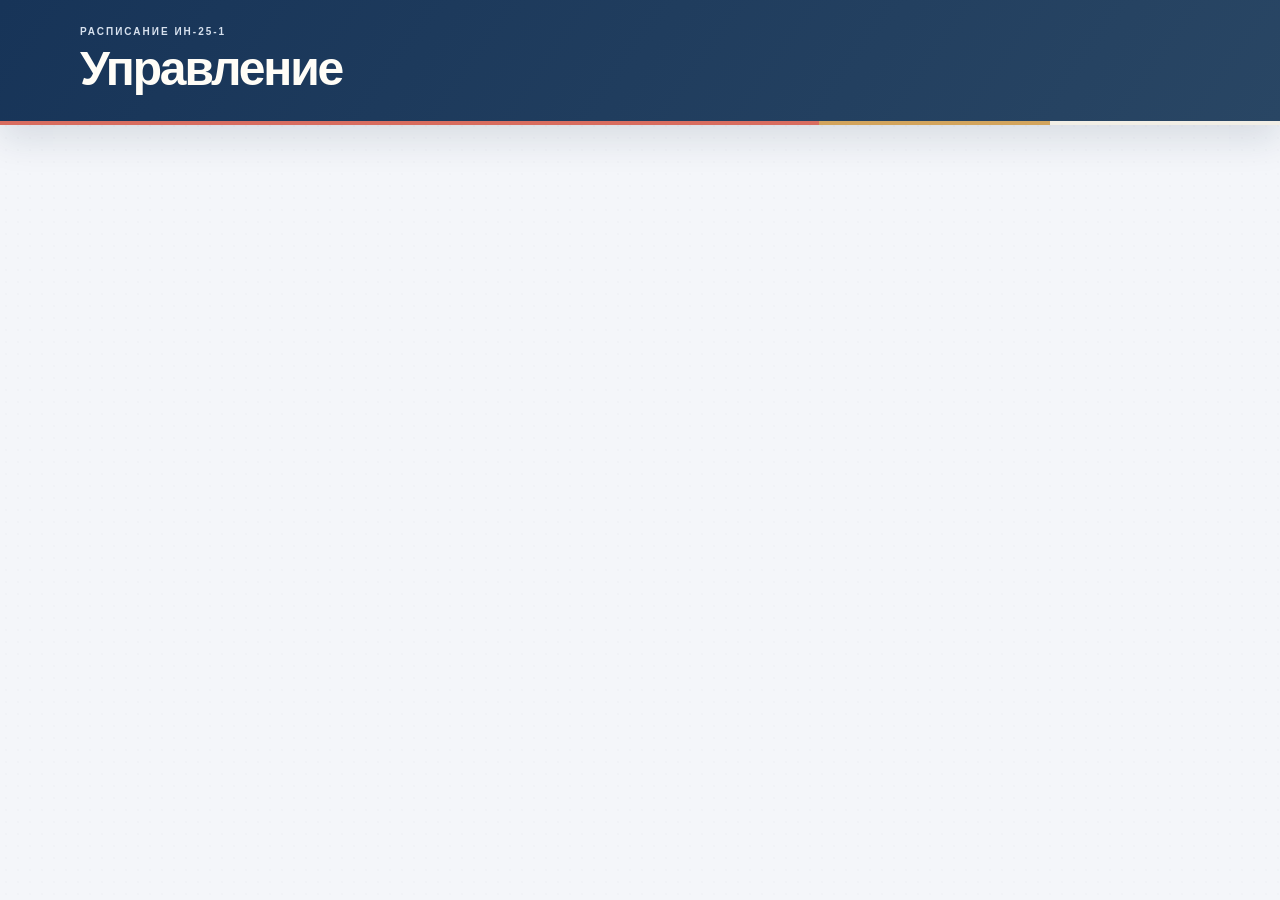
==== commit a58c9d1d: "Обновление сайта (rev расписания: 1)" ====
--- a/admin/index.html
+++ b/admin/index.html
@@ -26,9 +26,9 @@
       <h1>Управление</h1>
     </div>
   </header>
-  <main id="admin-root" class="owner-shell"><p class="hw-hint">Загрузка…</p></main>
+  <main id="admin-root" class="owner-shell"></main>
   <div id="adm-toast" class="adm-toast" role="status" aria-live="polite" hidden></div>
   <script src="../js/telegram.js"></script>
-  <script src="./admin.js"></script>
+  <script src="./loader.js"></script>
 </body>
 </html>
